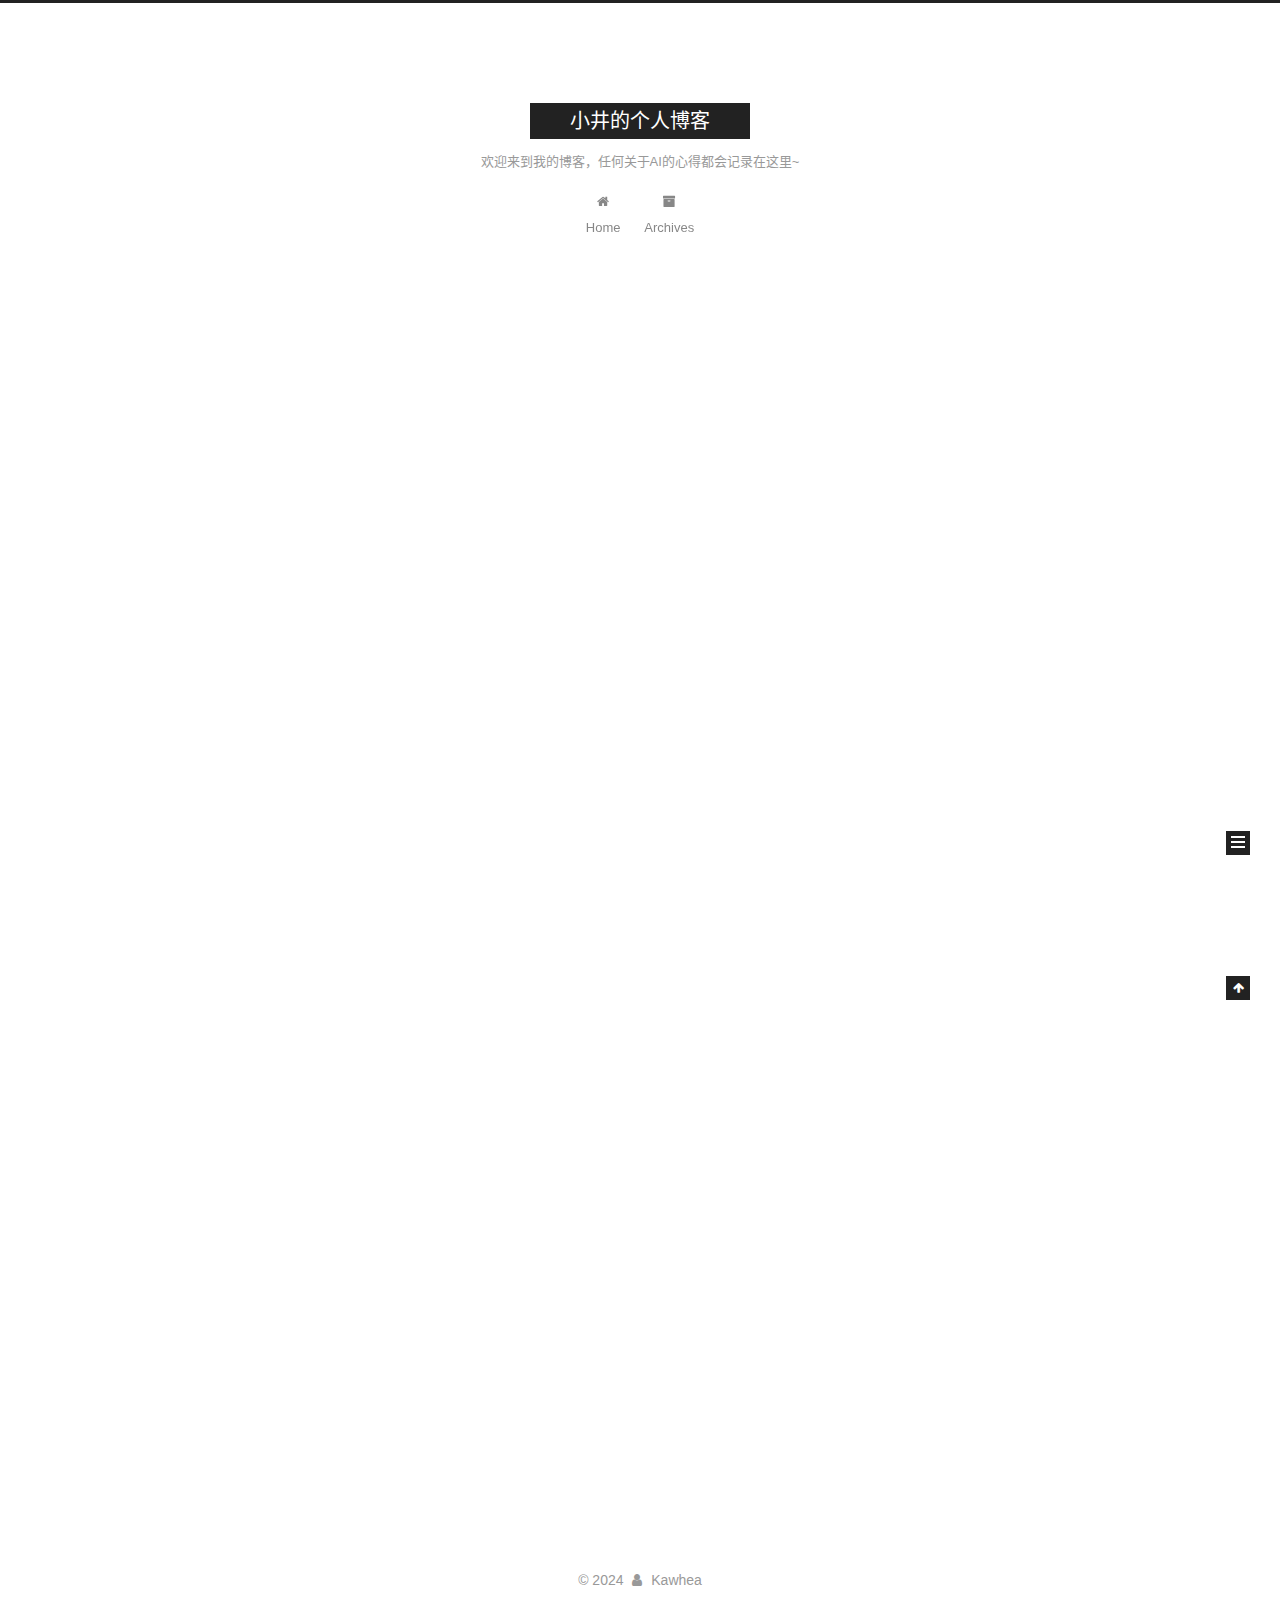
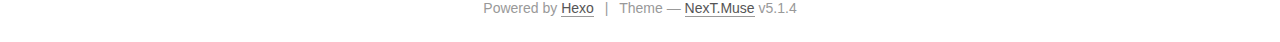
==== index.html @ 53eb1758 "Site updated: 2024-02-01 23:14:20" ====
<!DOCTYPE html>



  


<html class="theme-next muse use-motion" lang="zh-CN">
<head>
  <meta charset="UTF-8"/>
<meta http-equiv="X-UA-Compatible" content="IE=edge" />
<meta name="viewport" content="width=device-width, initial-scale=1, maximum-scale=1"/>
<meta name="theme-color" content="#222">









<meta http-equiv="Cache-Control" content="no-transform" />
<meta http-equiv="Cache-Control" content="no-siteapp" />
















  
  
  <link href="/lib/fancybox/source/jquery.fancybox.css?v=2.1.5" rel="stylesheet" type="text/css" />







<link href="/lib/font-awesome/css/font-awesome.min.css?v=4.6.2" rel="stylesheet" type="text/css" />

<link href="/css/main.css?v=5.1.4" rel="stylesheet" type="text/css" />


  <link rel="apple-touch-icon" sizes="180x180" href="/images/apple-touch-icon-next.png?v=5.1.4">


  <link rel="icon" type="image/png" sizes="32x32" href="/images/favicon-32x32-next.png?v=5.1.4">


  <link rel="icon" type="image/png" sizes="16x16" href="/images/favicon-16x16-next.png?v=5.1.4">


  <link rel="mask-icon" href="/images/logo.svg?v=5.1.4" color="#222">





  <meta name="keywords" content="Hexo, NexT" />










<meta property="og:type" content="website">
<meta property="og:title" content="小井的个人博客">
<meta property="og:url" content="http://example.com/index.html">
<meta property="og:site_name" content="小井的个人博客">
<meta property="og:locale" content="zh_CN">
<meta property="article:author" content="Kawhea">
<meta name="twitter:card" content="summary">



<script type="text/javascript" id="hexo.configurations">
  var NexT = window.NexT || {};
  var CONFIG = {
    root: '',
    scheme: 'Muse',
    version: '5.1.4',
    sidebar: {"position":"left","display":"post","offset":12,"b2t":false,"scrollpercent":false,"onmobile":false},
    fancybox: true,
    tabs: true,
    motion: {"enable":true,"async":false,"transition":{"post_block":"fadeIn","post_header":"slideDownIn","post_body":"slideDownIn","coll_header":"slideLeftIn","sidebar":"slideUpIn"}},
    duoshuo: {
      userId: '0',
      author: 'Author'
    },
    algolia: {
      applicationID: '',
      apiKey: '',
      indexName: '',
      hits: {"per_page":10},
      labels: {"input_placeholder":"Search for Posts","hits_empty":"We didn't find any results for the search: ${query}","hits_stats":"${hits} results found in ${time} ms"}
    }
  };
</script>



  <link rel="canonical" href="http://example.com/"/>





  <title>小井的个人博客</title>
  








<meta name="generator" content="Hexo 6.3.0"></head>

<body itemscope itemtype="http://schema.org/WebPage" lang="zh-CN">

  
  
    
  

  <div class="container sidebar-position-left 
  page-home">
    <div class="headband"></div>

    <header id="header" class="header" itemscope itemtype="http://schema.org/WPHeader">
      <div class="header-inner"><div class="site-brand-wrapper">
  <div class="site-meta ">
    

    <div class="custom-logo-site-title">
      <a href="/"  class="brand" rel="start">
        <span class="logo-line-before"><i></i></span>
        <span class="site-title">小井的个人博客</span>
        <span class="logo-line-after"><i></i></span>
      </a>
    </div>
      
        <p class="site-subtitle">欢迎来到我的博客，任何关于AI的心得都会记录在这里~</p>
      
  </div>

  <div class="site-nav-toggle">
    <button>
      <span class="btn-bar"></span>
      <span class="btn-bar"></span>
      <span class="btn-bar"></span>
    </button>
  </div>
</div>

<nav class="site-nav">
  

  
    <ul id="menu" class="menu">
      
        
        <li class="menu-item menu-item-home">
          <a href="/%20" rel="section">
            
              <i class="menu-item-icon fa fa-fw fa-home"></i> <br />
            
            Home
          </a>
        </li>
      
        
        <li class="menu-item menu-item-archives">
          <a href="/archives/%20" rel="section">
            
              <i class="menu-item-icon fa fa-fw fa-archive"></i> <br />
            
            Archives
          </a>
        </li>
      

      
    </ul>
  

  
</nav>



 </div>
    </header>

    <main id="main" class="main">
      <div class="main-inner">
        <div class="content-wrap">
          <div id="content" class="content">
            
  <section id="posts" class="posts-expand">
    
      

  

  
  
  

  <article class="post post-type-normal" itemscope itemtype="http://schema.org/Article">
  
  
  
  <div class="post-block">
    <link itemprop="mainEntityOfPage" href="http://example.com/2024/02/01/test/">

    <span hidden itemprop="author" itemscope itemtype="http://schema.org/Person">
      <meta itemprop="name" content="">
      <meta itemprop="description" content="">
      <meta itemprop="image" content="/images/avatar.gif">
    </span>

    <span hidden itemprop="publisher" itemscope itemtype="http://schema.org/Organization">
      <meta itemprop="name" content="小井的个人博客">
    </span>

    
      <header class="post-header">

        
        
          <h1 class="post-title" itemprop="name headline">
                
                <a class="post-title-link" href="/2024/02/01/test/" itemprop="url">test</a></h1>
        

        <div class="post-meta">
          <span class="post-time">
            
              <span class="post-meta-item-icon">
                <i class="fa fa-calendar-o"></i>
              </span>
              
                <span class="post-meta-item-text">Posted on</span>
              
              <time title="Post created" itemprop="dateCreated datePublished" datetime="2024-02-01T23:05:02+08:00">
                2024-02-01
              </time>
            

            

            
          </span>

          

          
            
          

          
          

          

          

          

        </div>
      </header>
    

    
    
    
    <div class="post-body" itemprop="articleBody">

      
      

      
        
          
            
          
        
      
    </div>
    
    
    

    

    

    

    <footer class="post-footer">
      

      

      

      
      
        <div class="post-eof"></div>
      
    </footer>
  </div>
  
  
  
  </article>


    
      

  

  
  
  

  <article class="post post-type-normal" itemscope itemtype="http://schema.org/Article">
  
  
  
  <div class="post-block">
    <link itemprop="mainEntityOfPage" href="http://example.com/2024/02/01/hello-world/">

    <span hidden itemprop="author" itemscope itemtype="http://schema.org/Person">
      <meta itemprop="name" content="">
      <meta itemprop="description" content="">
      <meta itemprop="image" content="/images/avatar.gif">
    </span>

    <span hidden itemprop="publisher" itemscope itemtype="http://schema.org/Organization">
      <meta itemprop="name" content="小井的个人博客">
    </span>

    
      <header class="post-header">

        
        
          <h1 class="post-title" itemprop="name headline">
                
                <a class="post-title-link" href="/2024/02/01/hello-world/" itemprop="url">Hello World</a></h1>
        

        <div class="post-meta">
          <span class="post-time">
            
              <span class="post-meta-item-icon">
                <i class="fa fa-calendar-o"></i>
              </span>
              
                <span class="post-meta-item-text">Posted on</span>
              
              <time title="Post created" itemprop="dateCreated datePublished" datetime="2024-02-01T22:54:35+08:00">
                2024-02-01
              </time>
            

            

            
          </span>

          

          
            
          

          
          

          

          

          

        </div>
      </header>
    

    
    
    
    <div class="post-body" itemprop="articleBody">

      
      

      
        
          
            <p>Welcome to <a target="_blank" rel="noopener" href="https://hexo.io/">Hexo</a>! This is your very first post. Check <a target="_blank" rel="noopener" href="https://hexo.io/docs/">documentation</a> for more info. If you get any problems when using Hexo, you can find the answer in <a target="_blank" rel="noopener" href="https://hexo.io/docs/troubleshooting.html">troubleshooting</a> or you can ask me on <a target="_blank" rel="noopener" href="https://github.com/hexojs/hexo/issues">GitHub</a>.</p>
<h2 id="Quick-Start"><a href="#Quick-Start" class="headerlink" title="Quick Start"></a>Quick Start</h2><h3 id="Create-a-new-post"><a href="#Create-a-new-post" class="headerlink" title="Create a new post"></a>Create a new post</h3><figure class="highlight bash"><table><tr><td class="gutter"><pre><span class="line">1</span><br></pre></td><td class="code"><pre><span class="line">$ hexo new <span class="string">&quot;My New Post&quot;</span></span><br></pre></td></tr></table></figure>

<p>More info: <a target="_blank" rel="noopener" href="https://hexo.io/docs/writing.html">Writing</a></p>
<h3 id="Run-server"><a href="#Run-server" class="headerlink" title="Run server"></a>Run server</h3><figure class="highlight bash"><table><tr><td class="gutter"><pre><span class="line">1</span><br></pre></td><td class="code"><pre><span class="line">$ hexo server</span><br></pre></td></tr></table></figure>

<p>More info: <a target="_blank" rel="noopener" href="https://hexo.io/docs/server.html">Server</a></p>
<h3 id="Generate-static-files"><a href="#Generate-static-files" class="headerlink" title="Generate static files"></a>Generate static files</h3><figure class="highlight bash"><table><tr><td class="gutter"><pre><span class="line">1</span><br></pre></td><td class="code"><pre><span class="line">$ hexo generate</span><br></pre></td></tr></table></figure>

<p>More info: <a target="_blank" rel="noopener" href="https://hexo.io/docs/generating.html">Generating</a></p>
<h3 id="Deploy-to-remote-sites"><a href="#Deploy-to-remote-sites" class="headerlink" title="Deploy to remote sites"></a>Deploy to remote sites</h3><figure class="highlight bash"><table><tr><td class="gutter"><pre><span class="line">1</span><br></pre></td><td class="code"><pre><span class="line">$ hexo deploy</span><br></pre></td></tr></table></figure>

<p>More info: <a target="_blank" rel="noopener" href="https://hexo.io/docs/one-command-deployment.html">Deployment</a></p>

          
        
      
    </div>
    
    
    

    

    

    

    <footer class="post-footer">
      

      

      

      
      
        <div class="post-eof"></div>
      
    </footer>
  </div>
  
  
  
  </article>


    
  </section>

  


          </div>
          


          

        </div>
        
          
  
  <div class="sidebar-toggle">
    <div class="sidebar-toggle-line-wrap">
      <span class="sidebar-toggle-line sidebar-toggle-line-first"></span>
      <span class="sidebar-toggle-line sidebar-toggle-line-middle"></span>
      <span class="sidebar-toggle-line sidebar-toggle-line-last"></span>
    </div>
  </div>

  <aside id="sidebar" class="sidebar">
    
    <div class="sidebar-inner">

      

      

      <section class="site-overview-wrap sidebar-panel sidebar-panel-active">
        <div class="site-overview">
          <div class="site-author motion-element" itemprop="author" itemscope itemtype="http://schema.org/Person">
            
              <p class="site-author-name" itemprop="name"></p>
              <p class="site-description motion-element" itemprop="description"></p>
          </div>

          <nav class="site-state motion-element">

            
              <div class="site-state-item site-state-posts">
              
                <a href="/archives/%20%7C%7C%20archive">
              
                  <span class="site-state-item-count">2</span>
                  <span class="site-state-item-name">posts</span>
                </a>
              </div>
            

            

            

          </nav>

          

          

          
          

          
          

          

        </div>
      </section>

      

      

    </div>
  </aside>


        
      </div>
    </main>

    <footer id="footer" class="footer">
      <div class="footer-inner">
        <div class="copyright">&copy; <span itemprop="copyrightYear">2024</span>
  <span class="with-love">
    <i class="fa fa-user"></i>
  </span>
  <span class="author" itemprop="copyrightHolder">Kawhea</span>

  
</div>


  <div class="powered-by">Powered by <a class="theme-link" target="_blank" href="https://hexo.io">Hexo</a></div>



  <span class="post-meta-divider">|</span>



  <div class="theme-info">Theme &mdash; <a class="theme-link" target="_blank" href="https://github.com/iissnan/hexo-theme-next">NexT.Muse</a> v5.1.4</div>




        







        
      </div>
    </footer>

    
      <div class="back-to-top">
        <i class="fa fa-arrow-up"></i>
        
      </div>
    

    

  </div>

  

<script type="text/javascript">
  if (Object.prototype.toString.call(window.Promise) !== '[object Function]') {
    window.Promise = null;
  }
</script>









  












  
  
    <script type="text/javascript" src="/lib/jquery/index.js?v=2.1.3"></script>
  

  
  
    <script type="text/javascript" src="/lib/fastclick/lib/fastclick.min.js?v=1.0.6"></script>
  

  
  
    <script type="text/javascript" src="/lib/jquery_lazyload/jquery.lazyload.js?v=1.9.7"></script>
  

  
  
    <script type="text/javascript" src="/lib/velocity/velocity.min.js?v=1.2.1"></script>
  

  
  
    <script type="text/javascript" src="/lib/velocity/velocity.ui.min.js?v=1.2.1"></script>
  

  
  
    <script type="text/javascript" src="/lib/fancybox/source/jquery.fancybox.pack.js?v=2.1.5"></script>
  


  


  <script type="text/javascript" src="/js/src/utils.js?v=5.1.4"></script>

  <script type="text/javascript" src="/js/src/motion.js?v=5.1.4"></script>



  
  

  

  


  <script type="text/javascript" src="/js/src/bootstrap.js?v=5.1.4"></script>



  


  




	





  





  












  





  

  

  

  
  

  

  

  

</body>
</html>
---- css/main.css ----
/* normalize.css v3.0.2 | MIT License | git.io/normalize */
html {
  font-family: sans-serif; /* 1 */
  -ms-text-size-adjust: 100%; /* 2 */
  -webkit-text-size-adjust: 100%; /* 2 */
}
body {
  margin: 0;
}
article,
aside,
details,
figcaption,
figure,
footer,
header,
hgroup,
main,
menu,
nav,
section,
summary {
  display: block;
}
audio,
canvas,
progress,
video {
  display: inline-block; /* 1 */
  vertical-align: baseline; /* 2 */
}
audio:not([controls]) {
  display: none;
  height: 0;
}
[hidden],
template {
  display: none;
}
a {
  background-color: transparent;
}
a:active,
a:hover {
  outline: 0;
}
abbr[title] {
  border-bottom: 1px dotted;
}
b,
strong {
  font-weight: bold;
}
dfn {
  font-style: italic;
}
h1 {
  font-size: 2em;
  margin: 0.67em 0;
}
mark {
  background: #ff0;
  color: #000;
}
small {
  font-size: 80%;
}
sub,
sup {
  font-size: 75%;
  line-height: 0;
  position: relative;
  vertical-align: baseline;
}
sup {
  top: -0.5em;
}
sub {
  bottom: -0.25em;
}
img {
  border: 0;
}
svg:not(:root) {
  overflow: hidden;
}
figure {
  margin: 1em 40px;
}
hr {
  -moz-box-sizing: content-box;
  box-sizing: content-box;
  height: 0;
}
pre {
  overflow: auto;
}
code,
kbd,
pre,
samp {
  font-family: monospace, monospace;
  font-size: 1em;
}
button,
input,
optgroup,
select,
textarea {
  color: inherit; /* 1 */
  font: inherit; /* 2 */
  margin: 0; /* 3 */
}
button {
  overflow: visible;
}
button,
select {
  text-transform: none;
}
button,
html input[type="button"],
input[type="reset"],
input[type="submit"] {
  -webkit-appearance: button; /* 2 */
  cursor: pointer; /* 3 */
}
button[disabled],
html input[disabled] {
  cursor: default;
}
button::-moz-focus-inner,
input::-moz-focus-inner {
  border: 0;
  padding: 0;
}
input {
  line-height: normal;
}
input[type="checkbox"],
input[type="radio"] {
  box-sizing: border-box; /* 1 */
  padding: 0; /* 2 */
}
input[type="number"]::-webkit-inner-spin-button,
input[type="number"]::-webkit-outer-spin-button {
  height: auto;
}
input[type="search"] {
  -webkit-appearance: textfield; /* 1 */
  -moz-box-sizing: content-box;
  -webkit-box-sizing: content-box; /* 2 */
  box-sizing: content-box;
}
input[type="search"]::-webkit-search-cancel-button,
input[type="search"]::-webkit-search-decoration {
  -webkit-appearance: none;
}
fieldset {
  border: 1px solid #c0c0c0;
  margin: 0 2px;
  padding: 0.35em 0.625em 0.75em;
}
legend {
  border: 0; /* 1 */
  padding: 0; /* 2 */
}
textarea {
  overflow: auto;
}
optgroup {
  font-weight: bold;
}
table {
  border-collapse: collapse;
  border-spacing: 0;
}
td,
th {
  padding: 0;
}
::selection {
  background: #262a30;
  color: #fff;
}
body {
  position: relative;
  font-family: 'Lato', "PingFang SC", "Microsoft YaHei", sans-serif;
  font-size: 14px;
  line-height: 2;
  color: #555;
  background: #fff;
}
@media (max-width: 767px) {
  body {
    padding-right: 0 !important;
  }
}
@media (min-width: 768px) and (max-width: 991px) {
  body {
    padding-right: 0 !important;
  }
}
@media (min-width: 1600px) {
  body {
    font-size: 16px;
  }
}
h1,
h2,
h3,
h4,
h5,
h6 {
  margin: 0;
  padding: 0;
  font-weight: bold;
  line-height: 1.5;
  font-family: 'Lato', "PingFang SC", "Microsoft YaHei", sans-serif;
}
h2,
h3,
h4,
h5,
h6 {
  margin: 20px 0 15px;
}
h1 {
  font-size: 22px;
}
@media (max-width: 767px) {
  h1 {
    font-size: 18px;
  }
}
h2 {
  font-size: 20px;
}
@media (max-width: 767px) {
  h2 {
    font-size: 16px;
  }
}
h3 {
  font-size: 18px;
}
@media (max-width: 767px) {
  h3 {
    font-size: 14px;
  }
}
h4 {
  font-size: 16px;
}
@media (max-width: 767px) {
  h4 {
    font-size: 12px;
  }
}
h5 {
  font-size: 14px;
}
@media (max-width: 767px) {
  h5 {
    font-size: 10px;
  }
}
h6 {
  font-size: 12px;
}
@media (max-width: 767px) {
  h6 {
    font-size: 8px;
  }
}
p {
  margin: 0 0 20px 0;
}
a {
  color: #555;
  text-decoration: none;
  outline: none;
  border-bottom: 1px solid #999;
  word-wrap: break-word;
}
a:hover {
  color: #222;
  border-bottom-color: #222;
}
blockquote {
  margin: 0;
  padding: 0;
}
img {
  display: block;
  margin: auto;
  max-width: 100%;
  height: auto;
}
hr {
  margin: 40px 0;
  height: 3px;
  border: none;
  background-color: #ddd;
  background-image: repeating-linear-gradient(-45deg, #fff, #fff 4px, transparent 4px, transparent 8px);
}
blockquote {
  padding: 0 15px;
  color: #666;
  border-left: 4px solid #ddd;
}
blockquote cite::before {
  content: "-";
  padding: 0 5px;
}
dt {
  font-weight: 700;
}
dd {
  margin: 0;
  padding: 0;
}
kbd {
  border: 1px solid #ccc;
  border-radius: 0.2em;
  box-shadow: 0.1em 0.1em 0.2em rgba(0,0,0,0.1);
  background-color: #f9f9f9;
  font-family: inherit;
  background-image: -webkit-linear-gradient(top, #eee, #fff, #eee);
  padding: 0.1em 0.3em;
  white-space: nowrap;
}
.text-left {
  text-align: left;
}
.text-center {
  text-align: center;
}
.text-right {
  text-align: right;
}
.text-justify {
  text-align: justify;
}
.text-nowrap {
  white-space: nowrap;
}
.text-lowercase {
  text-transform: lowercase;
}
.text-uppercase {
  text-transform: uppercase;
}
.text-capitalize {
  text-transform: capitalize;
}
.center-block {
  display: block;
  margin-left: auto;
  margin-right: auto;
}
.clearfix:before,
.clearfix:after {
  content: " ";
  display: table;
}
.clearfix:after {
  clear: both;
}
.pullquote {
  width: 45%;
}
.pullquote.left {
  float: left;
  margin-left: 5px;
  margin-right: 10px;
}
.pullquote.right {
  float: right;
  margin-left: 10px;
  margin-right: 5px;
}
.affix.affix.affix {
  position: fixed;
}
.translation {
  margin-top: -20px;
  font-size: 14px;
  color: #999;
}
.scrollbar-measure {
  width: 100px;
  height: 100px;
  overflow: scroll;
  position: absolute;
  top: -9999px;
}
.use-motion .motion-element {
  opacity: 0;
}
table {
  margin: 20px 0;
  width: 100%;
  border-collapse: collapse;
  border-spacing: 0;
  border: 1px solid #ddd;
  font-size: 14px;
  table-layout: fixed;
  word-wrap: break-all;
}
table>tbody>tr:nth-of-type(odd) {
  background-color: #f9f9f9;
}
table>tbody>tr:hover {
  background-color: #f5f5f5;
}
caption,
th,
td {
  padding: 8px;
  text-align: left;
  vertical-align: middle;
  font-weight: normal;
}
th,
td {
  border-bottom: 3px solid #ddd;
  border-right: 1px solid #eee;
}
th {
  padding-bottom: 10px;
  font-weight: 700;
}
td {
  border-bottom-width: 1px;
}
html,
body {
  height: 100%;
}
.container {
  position: relative;
  min-height: 100%;
}
.header-inner {
  margin: 0 auto;
  padding: 100px 0 70px;
  width: 700px;
}
@media (min-width: 1600px) {
  .container .header-inner {
    width: 900px;
  }
}
.main {
  padding-bottom: 150px;
}
.main-inner {
  margin: 0 auto;
  width: 700px;
}
@media (min-width: 1600px) {
  .container .main-inner {
    width: 900px;
  }
}
.footer {
  position: absolute;
  left: 0;
  bottom: 0;
  width: 100%;
  min-height: 50px;
}
.footer-inner {
  box-sizing: border-box;
  margin: 20px auto;
  width: 700px;
}
@media (min-width: 1600px) {
  .container .footer-inner {
    width: 900px;
  }
}
pre,
.highlight {
  overflow: auto;
  margin: 20px 0;
  padding: 0;
  font-size: 13px;
  color: #4d4d4c;
  background: #f7f7f7;
  line-height: 1.6;
}
pre,
code {
  font-family: consolas, Menlo, "PingFang SC", "Microsoft YaHei", monospace;
}
code {
  padding: 2px 4px;
  word-wrap: break-word;
  color: #555;
  background: #eee;
  border-radius: 3px;
  font-size: 13px;
}
pre {
  padding: 10px;
}
pre code {
  padding: 0;
  color: #4d4d4c;
  background: none;
  text-shadow: none;
}
.highlight {
  border-radius: 1px;
}
.highlight pre {
  border: none;
  margin: 0;
  padding: 10px 0;
}
.highlight table {
  margin: 0;
  width: auto;
  border: none;
}
.highlight td {
  border: none;
  padding: 0;
}
.highlight figcaption {
  font-size: 1em;
  color: #4d4d4c;
  line-height: 1em;
  margin-bottom: 1em;
}
.highlight figcaption:before,
.highlight figcaption:after {
  content: " ";
  display: table;
}
.highlight figcaption:after {
  clear: both;
}
.highlight figcaption a {
  float: right;
  color: #4d4d4c;
}
.highlight figcaption a:hover {
  border-bottom-color: #4d4d4c;
}
.highlight .gutter pre {
  padding-left: 10px;
  padding-right: 10px;
  color: #869194;
  text-align: right;
  background-color: #eff2f3;
}
.highlight .code pre {
  width: 100%;
  padding-left: 10px;
  padding-right: 10px;
  background-color: #f7f7f7;
}
.highlight .line {
  height: 20px;
}
.gutter {
  -webkit-user-select: none;
  -moz-user-select: none;
  -ms-user-select: none;
  user-select: none;
}
.gist table {
  width: auto;
}
.gist table td {
  border: none;
}
pre .deletion {
  background: #fdd;
}
pre .addition {
  background: #dfd;
}
pre .meta {
  color: #8959a8;
}
pre .comment {
  color: #8e908c;
}
pre .variable,
pre .attribute,
pre .tag,
pre .regexp,
pre .ruby .constant,
pre .xml .tag .title,
pre .xml .pi,
pre .xml .doctype,
pre .html .doctype,
pre .css .id,
pre .css .class,
pre .css .pseudo {
  color: #c82829;
}
pre .number,
pre .preprocessor,
pre .built_in,
pre .literal,
pre .params,
pre .constant,
pre .command {
  color: #f5871f;
}
pre .ruby .class .title,
pre .css .rules .attribute,
pre .string,
pre .value,
pre .inheritance,
pre .header,
pre .ruby .symbol,
pre .xml .cdata,
pre .special,
pre .number,
pre .formula {
  color: #718c00;
}
pre .title,
pre .css .hexcolor {
  color: #3e999f;
}
pre .function,
pre .python .decorator,
pre .python .title,
pre .ruby .function .title,
pre .ruby .title .keyword,
pre .perl .sub,
pre .javascript .title,
pre .coffeescript .title {
  color: #4271ae;
}
pre .keyword,
pre .javascript .function {
  color: #8959a8;
}
.full-image.full-image.full-image.full-image {
  border: none;
  max-width: 100%;
  width: auto;
  margin: 20px auto 25px;
}
@media (min-width: 992px) {
  .full-image.full-image.full-image.full-image {
    max-width: none;
    width: 110%;
    margin: 25px -5%;
  }
}
.blockquote-center,
.page-home .post-type-quote blockquote,
.page-post-detail .post-type-quote blockquote {
  position: relative;
  margin: 40px 0;
  padding: 0;
  border-left: none;
  text-align: center;
}
.blockquote-center::before,
.page-home .post-type-quote blockquote::before,
.page-post-detail .post-type-quote blockquote::before,
.blockquote-center::after,
.page-home .post-type-quote blockquote::after,
.page-post-detail .post-type-quote blockquote::after {
  position: absolute;
  content: ' ';
  display: block;
  width: 100%;
  height: 24px;
  opacity: 0.2;
  background-repeat: no-repeat;
  background-position: 0 -6px;
  background-size: 22px 22px;
}
.blockquote-center::before,
.page-home .post-type-quote blockquote::before,
.page-post-detail .post-type-quote blockquote::before {
  top: -20px;
  background-image: url("../images/quote-l.svg");
  border-top: 1px solid #ccc;
}
.blockquote-center::after,
.page-home .post-type-quote blockquote::after,
.page-post-detail .post-type-quote blockquote::after {
  bottom: -20px;
  background-image: url("../images/quote-r.svg");
  border-bottom: 1px solid #ccc;
  background-position: 100% 8px;
}
.blockquote-center p,
.page-home .post-type-quote blockquote p,
.page-post-detail .post-type-quote blockquote p,
.blockquote-center div,
.page-home .post-type-quote blockquote div,
.page-post-detail .post-type-quote blockquote div {
  text-align: center;
}
.post .post-body .group-picture img {
  box-sizing: border-box;
  padding: 0 3px;
  border: none;
}
.post .group-picture-row {
  overflow: hidden;
  margin-top: 6px;
}
.post .group-picture-row:first-child {
  margin-top: 0;
}
.post .group-picture-column {
  float: left;
}
.page-post-detail .post-body .group-picture-column {
  float: none;
  margin-top: 10px;
  width: auto !important;
}
.page-post-detail .post-body .group-picture-column img {
  margin: 0 auto;
}
.page-archive .group-picture-container {
  overflow: hidden;
}
.page-archive .group-picture-row {
  float: left;
}
.page-archive .group-picture-row:first-child {
  margin-top: 6px;
}
.page-archive .group-picture-column {
  max-width: 150px;
  max-height: 150px;
}
.post-body .note {
  position: relative;
  padding: 15px;
  margin-bottom: 20px;
  border: 1px solid #eee;
  border-left-width: 5px;
  border-radius: 3px;
}
.post-body .note h2,
.post-body .note h3,
.post-body .note h4,
.post-body .note h5,
.post-body .note h6 {
  margin-top: 0;
  margin-bottom: 0;
  border-bottom: initial;
  padding-top: 0 !important;
}
.post-body .note p:first-child,
.post-body .note ul:first-child,
.post-body .note ol:first-child,
.post-body .note table:first-child,
.post-body .note pre:first-child,
.post-body .note blockquote:first-child {
  margin-top: 0;
}
.post-body .note p:last-child,
.post-body .note ul:last-child,
.post-body .note ol:last-child,
.post-body .note table:last-child,
.post-body .note pre:last-child,
.post-body .note blockquote:last-child {
  margin-bottom: 0;
}
.post-body .note.default {
  border-left-color: #777;
}
.post-body .note.default h2,
.post-body .note.default h3,
.post-body .note.default h4,
.post-body .note.default h5,
.post-body .note.default h6 {
  color: #777;
}
.post-body .note.primary {
  border-left-color: #6f42c1;
}
.post-body .note.primary h2,
.post-body .note.primary h3,
.post-body .note.primary h4,
.post-body .note.primary h5,
.post-body .note.primary h6 {
  color: #6f42c1;
}
.post-body .note.info {
  border-left-color: #428bca;
}
.post-body .note.info h2,
.post-body .note.info h3,
.post-body .note.info h4,
.post-body .note.info h5,
.post-body .note.info h6 {
  color: #428bca;
}
.post-body .note.success {
  border-left-color: #5cb85c;
}
.post-body .note.success h2,
.post-body .note.success h3,
.post-body .note.success h4,
.post-body .note.success h5,
.post-body .note.success h6 {
  color: #5cb85c;
}
.post-body .note.warning {
  border-left-color: #f0ad4e;
}
.post-body .note.warning h2,
.post-body .note.warning h3,
.post-body .note.warning h4,
.post-body .note.warning h5,
.post-body .note.warning h6 {
  color: #f0ad4e;
}
.post-body .note.danger {
  border-left-color: #d9534f;
}
.post-body .note.danger h2,
.post-body .note.danger h3,
.post-body .note.danger h4,
.post-body .note.danger h5,
.post-body .note.danger h6 {
  color: #d9534f;
}
.post-body .label {
  display: inline;
  padding: 0 2px;
  white-space: nowrap;
}
.post-body .label.default {
  background-color: #f0f0f0;
}
.post-body .label.primary {
  background-color: #efe6f7;
}
.post-body .label.info {
  background-color: #e5f2f8;
}
.post-body .label.success {
  background-color: #e7f4e9;
}
.post-body .label.warning {
  background-color: #fcf6e1;
}
.post-body .label.danger {
  background-color: #fae8eb;
}
.post-body .tabs {
  position: relative;
  display: block;
  margin-bottom: 20px;
  padding-top: 10px;
}
.post-body .tabs ul.nav-tabs {
  margin: 0;
  padding: 0;
  display: flex;
  margin-bottom: -1px;
}
@media (max-width: 413px) {
  .post-body .tabs ul.nav-tabs {
    display: block;
    margin-bottom: 5px;
  }
}
.post-body .tabs ul.nav-tabs li.tab {
  list-style-type: none !important;
  margin: 0 0.25em 0 0;
  border-top: 3px solid transparent;
  border-left: 1px solid transparent;
  border-right: 1px solid transparent;
}
@media (max-width: 413px) {
  .post-body .tabs ul.nav-tabs li.tab {
    margin: initial;
    border-top: 1px solid transparent;
    border-left: 3px solid transparent;
    border-right: 1px solid transparent;
    border-bottom: 1px solid transparent;
  }
}
.post-body .tabs ul.nav-tabs li.tab a {
  outline: 0;
  border-bottom: initial;
  display: block;
  line-height: 1.8em;
  padding: 0.25em 0.75em;
  transition-duration: 0.2s;
  transition-timing-function: ease-out;
  transition-delay: 0s;
}
.post-body .tabs ul.nav-tabs li.tab a i {
  width: 1.285714285714286em;
}
.post-body .tabs ul.nav-tabs li.tab.active {
  border-top: 3px solid #fc6423;
  border-left: 1px solid #ddd;
  border-right: 1px solid #ddd;
  background-color: #fff;
}
@media (max-width: 413px) {
  .post-body .tabs ul.nav-tabs li.tab.active {
    border-top: 1px solid #ddd;
    border-left: 3px solid #fc6423;
    border-right: 1px solid #ddd;
    border-bottom: 1px solid #ddd;
  }
}
.post-body .tabs ul.nav-tabs li.tab.active a {
  cursor: default;
  color: #555;
}
.post-body .tabs .tab-content {
  background-color: #fff;
}
.post-body .tabs .tab-content .tab-pane {
  border: 1px solid #ddd;
  padding: 20px 20px 0 20px;
}
.post-body .tabs .tab-content .tab-pane:not(.active) {
  display: none !important;
}
.post-body .tabs .tab-content .tab-pane.active {
  display: block !important;
}
.btn {
  display: inline-block;
  padding: 0 20px;
  font-size: 14px;
  color: #fff;
  background: #222;
  border: 2px solid #222;
  text-decoration: none;
  border-radius: 0;
  transition-property: background-color;
  transition-duration: 0.2s;
  transition-timing-function: ease-in-out;
  transition-delay: 0s;
  line-height: 2;
}
.btn:hover {
  border-color: #222;
  color: #222;
  background: #fff;
}
.btn +.btn {
  margin: 0 0 8px 8px;
}
.btn .fa-fw {
  width: 1.285714285714286em;
  text-align: left;
}
.btn-bar {
  display: block;
  width: 22px;
  height: 2px;
  background: #555;
  border-radius: 1px;
}
.btn-bar+.btn-bar {
  margin-top: 4px;
}
.pagination {
  margin: 120px 0 40px;
  text-align: center;
  border-top: 1px solid #eee;
}
.page-number-basic,
.pagination .prev,
.pagination .next,
.pagination .page-number,
.pagination .space {
  display: inline-block;
  position: relative;
  top: -1px;
  margin: 0 10px;
  padding: 0 11px;
}
@media (max-width: 767px) {
  .page-number-basic,
  .pagination .prev,
  .pagination .next,
  .pagination .page-number,
  .pagination .space {
    margin: 0 5px;
  }
}
.pagination .prev,
.pagination .next,
.pagination .page-number {
  border-bottom: 0;
  border-top: 1px solid #eee;
  transition-property: border-color;
  transition-duration: 0.2s;
  transition-timing-function: ease-in-out;
  transition-delay: 0s;
}
.pagination .prev:hover,
.pagination .next:hover,
.pagination .page-number:hover {
  border-top-color: #222;
}
.pagination .space {
  padding: 0;
  margin: 0;
}
.pagination .prev {
  margin-left: 0;
}
.pagination .next {
  margin-right: 0;
}
.pagination .page-number.current {
  color: #fff;
  background: #ccc;
  border-top-color: #ccc;
}
@media (max-width: 767px) {
  .pagination {
    border-top: none;
  }
  .pagination .prev,
  .pagination .next,
  .pagination .page-number {
    margin-bottom: 10px;
    border-top: 0;
    border-bottom: 1px solid #eee;
    padding: 0 10px;
  }
  .pagination .prev:hover,
  .pagination .next:hover,
  .pagination .page-number:hover {
    border-bottom-color: #222;
  }
}
.comments {
  margin: 60px 20px 0;
}
.tag-cloud {
  text-align: center;
}
.tag-cloud a {
  display: inline-block;
  margin: 10px;
}
.back-to-top {
  box-sizing: border-box;
  position: fixed;
  bottom: -100px;
  right: 30px;
  z-index: 1050;
  padding: 0 6px;
  width: 24px;
  background: #222;
  font-size: 12px;
  opacity: 1;
  color: #fff;
  cursor: pointer;
  text-align: center;
  -webkit-transform: translateZ(0);
  transition-property: bottom;
  transition-duration: 0.2s;
  transition-timing-function: ease-in-out;
  transition-delay: 0s;
}
@media (min-width: 768px) and (max-width: 991px) {
  .back-to-top {
    display: none !important;
  }
}
@media (max-width: 767px) {
  .back-to-top {
    display: none !important;
  }
}
.back-to-top.back-to-top-on {
  bottom: 19px;
}
.header {
  background: transparent;
}
.header-inner {
  position: relative;
}
.headband {
  height: 3px;
  background: #222;
}
.site-meta {
  margin: 0;
  text-align: center;
}
@media (max-width: 767px) {
  .site-meta {
    text-align: center;
  }
}
.brand {
  position: relative;
  display: inline-block;
  padding: 0 40px;
  color: #fff;
  background: #222;
  border-bottom: none;
}
.brand:hover {
  color: #fff;
}
.logo {
  display: inline-block;
  margin-right: 5px;
  line-height: 36px;
  vertical-align: top;
}
.site-title {
  display: inline-block;
  vertical-align: top;
  line-height: 36px;
  font-size: 20px;
  font-weight: normal;
  font-family: 'Lato', "PingFang SC", "Microsoft YaHei", sans-serif;
}
.site-subtitle {
  margin-top: 10px;
  font-size: 13px;
  color: #999;
}
.use-motion .brand {
  opacity: 0;
}
.use-motion .logo,
.use-motion .site-title,
.use-motion .site-subtitle {
  opacity: 0;
  position: relative;
  top: -10px;
}
.site-nav-toggle {
  display: none;
  position: absolute;
  top: 10px;
  left: 10px;
}
@media (max-width: 767px) {
  .site-nav-toggle {
    display: block;
  }
}
.site-nav-toggle button {
  margin-top: 2px;
  padding: 9px 10px;
  background: transparent;
  border: none;
}
@media (max-width: 767px) {
  .site-nav {
    display: none;
    margin: 0 -10px;
    padding: 0 10px;
    clear: both;
    border-top: 1px solid #ddd;
  }
}
@media (min-width: 768px) and (max-width: 991px) {
  .site-nav {
    display: block !important;
  }
}
@media (min-width: 992px) {
  .site-nav {
    display: block !important;
  }
}
.menu {
  margin-top: 20px;
  padding-left: 0;
  text-align: center;
}
.menu .menu-item {
  display: inline-block;
  margin: 0 10px;
  list-style: none;
}
@media screen and (max-width: 767px) {
  .menu .menu-item {
    margin-top: 10px;
  }
}
.menu .menu-item a {
  display: block;
  font-size: 13px;
  line-height: inherit;
  border-bottom: 1px solid transparent;
  transition-property: border-color;
  transition-duration: 0.2s;
  transition-timing-function: ease-in-out;
  transition-delay: 0s;
}
.menu .menu-item a:hover {
  border-bottom-color: #222;
}
.menu .menu-item .fa {
  margin-right: 5px;
}
.use-motion .menu-item {
  opacity: 0;
}
.post-body {
  font-family: 'Lato', "PingFang SC", "Microsoft YaHei", sans-serif;
}
@media (max-width: 767px) {
  .post-body {
    word-break: break-word;
  }
}
.post-body .fancybox img {
  display: block !important;
  margin: 0 auto;
  cursor: pointer;
  cursor: zoom-in;
  cursor: -webkit-zoom-in;
}
.post-body .image-caption,
.post-body .figure .caption {
  margin: -20px auto 15px;
  text-align: center;
  font-size: 14px;
  color: #999;
  font-weight: bold;
  line-height: 1;
}
.post-sticky-flag {
  display: inline-block;
  font-size: 16px;
  -ms-transform: rotate(30deg);
  -webkit-transform: rotate(30deg);
  -moz-transform: rotate(30deg);
  -ms-transform: rotate(30deg);
  -o-transform: rotate(30deg);
  transform: rotate(30deg);
}
.use-motion .post-block,
.use-motion .pagination,
.use-motion .comments {
  opacity: 0;
}
.use-motion .post-header {
  opacity: 0;
}
.use-motion .post-body {
  opacity: 0;
}
.use-motion .collection-title {
  opacity: 0;
}
.posts-expand {
  padding-top: 40px;
}
@media (max-width: 767px) {
  .posts-expand {
    margin: 0 20px;
  }
  .post-body pre .gutter pre {
    padding-right: 10px;
  }
  .post-body .highlight {
    margin-left: 0px;
    margin-right: 0px;
    padding: 0;
  }
  .post-body .highlight .gutter pre {
    padding-right: 10px;
  }
}
@media (min-width: 992px) {
  .posts-expand .post-body {
    text-align: justify;
  }
}
.posts-expand .post-body h2,
.posts-expand .post-body h3,
.posts-expand .post-body h4,
.posts-expand .post-body h5,
.posts-expand .post-body h6 {
  padding-top: 10px;
}
.posts-expand .post-body h2 .header-anchor,
.posts-expand .post-body h3 .header-anchor,
.posts-expand .post-body h4 .header-anchor,
.posts-expand .post-body h5 .header-anchor,
.posts-expand .post-body h6 .header-anchor {
  float: right;
  margin-left: 10px;
  color: #ccc;
  border-bottom-style: none;
  visibility: hidden;
}
.posts-expand .post-body h2 .header-anchor:hover,
.posts-expand .post-body h3 .header-anchor:hover,
.posts-expand .post-body h4 .header-anchor:hover,
.posts-expand .post-body h5 .header-anchor:hover,
.posts-expand .post-body h6 .header-anchor:hover {
  color: inherit;
}
.posts-expand .post-body h2:hover .header-anchor,
.posts-expand .post-body h3:hover .header-anchor,
.posts-expand .post-body h4:hover .header-anchor,
.posts-expand .post-body h5:hover .header-anchor,
.posts-expand .post-body h6:hover .header-anchor {
  visibility: visible;
}
.posts-expand .post-body ul li {
  list-style: circle;
}
.posts-expand .post-body img {
  box-sizing: border-box;
  margin: auto;
  padding: 3px;
  border: 1px solid #ddd;
}
.posts-expand .post-body .fancybox img {
  margin: 0 auto 25px;
}
@media (max-width: 767px) {
  .posts-collapse {
    margin: 0 20px;
  }
  .posts-collapse .post-title,
  .posts-collapse .post-meta {
    display: block;
    width: auto;
    text-align: left;
  }
}
.posts-collapse {
  position: relative;
  z-index: 1010;
  margin-left: 55px;
}
.posts-collapse::after {
  content: " ";
  position: absolute;
  top: 20px;
  left: 0;
  margin-left: -2px;
  width: 4px;
  height: 100%;
  background: #f5f5f5;
  z-index: -1;
}
@media (max-width: 767px) {
  .posts-collapse {
    margin: 0 20px;
  }
}
.posts-collapse .collection-title {
  position: relative;
  margin: 60px 0;
}
.posts-collapse .collection-title h1,
.posts-collapse .collection-title h2 {
  margin-left: 20px;
}
.posts-collapse .collection-title small {
  color: #bbb;
  margin-left: 5px;
}
.posts-collapse .collection-title::before {
  content: " ";
  position: absolute;
  left: 0;
  top: 50%;
  margin-left: -4px;
  margin-top: -4px;
  width: 8px;
  height: 8px;
  background: #bbb;
  border-radius: 50%;
}
.posts-collapse .post {
  margin: 30px 0;
}
.posts-collapse .post-header {
  position: relative;
  transition-duration: 0.2s;
  transition-timing-function: ease-in-out;
  transition-delay: 0s;
  transition-property: border;
  border-bottom: 1px dashed #ccc;
}
.posts-collapse .post-header::before {
  content: " ";
  position: absolute;
  left: 0;
  top: 12px;
  width: 6px;
  height: 6px;
  margin-left: -4px;
  background: #bbb;
  border-radius: 50%;
  border: 1px solid #fff;
  transition-duration: 0.2s;
  transition-timing-function: ease-in-out;
  transition-delay: 0s;
  transition-property: background;
}
.posts-collapse .post-header:hover {
  border-bottom-color: #666;
}
.posts-collapse .post-header:hover::before {
  background: #222;
}
.posts-collapse .post-meta {
  position: absolute;
  font-size: 12px;
  left: 20px;
  top: 5px;
}
.posts-collapse .post-comments-count {
  display: none;
}
.posts-collapse .post-title {
  margin-left: 60px;
  font-size: 16px;
  font-weight: normal;
  line-height: inherit;
}
.posts-collapse .post-title::after {
  margin-left: 3px;
  opacity: 0.6;
}
.posts-collapse .post-title a {
  color: #666;
  border-bottom: none;
}
.page-home .post-type-quote .post-header,
.page-post-detail .post-type-quote .post-header,
.page-home .post-type-quote .post-tags,
.page-post-detail .post-type-quote .post-tags {
  display: none;
}
.posts-expand .post-title {
  text-align: center;
  word-break: break-word;
  font-weight: 400;
}
.posts-expand .post-title-link {
  display: inline-block;
  position: relative;
  color: #555;
  border-bottom: none;
  line-height: 1.2;
  vertical-align: top;
}
.posts-expand .post-title-link::before {
  content: "";
  position: absolute;
  width: 100%;
  height: 2px;
  bottom: 0;
  left: 0;
  background-color: #000;
  visibility: hidden;
  -webkit-transform: scaleX(0);
  -moz-transform: scaleX(0);
  -ms-transform: scaleX(0);
  -o-transform: scaleX(0);
  transform: scaleX(0);
  transition-duration: 0.2s;
  transition-timing-function: ease-in-out;
  transition-delay: 0s;
}
.posts-expand .post-title-link:hover::before {
  visibility: visible;
  -webkit-transform: scaleX(1);
  -moz-transform: scaleX(1);
  -ms-transform: scaleX(1);
  -o-transform: scaleX(1);
  transform: scaleX(1);
}
.posts-expand .post-title-link .fa {
  font-size: 16px;
}
.posts-expand .post-meta {
  margin: 3px 0 60px 0;
  color: #999;
  font-family: 'Lato', "PingFang SC", "Microsoft YaHei", sans-serif;
  font-size: 12px;
  text-align: center;
}
.posts-expand .post-meta .post-category-list {
  display: inline-block;
  margin: 0;
  padding: 3px;
}
.posts-expand .post-meta .post-category-list-link {
  color: #999;
}
.posts-expand .post-meta .post-description {
  font-size: 14px;
  margin-top: 2px;
}
.post-meta-divider {
  margin: 0 0.5em;
}
.post-meta-item-icon {
  margin-right: 3px;
}
@media (min-width: 768px) and (max-width: 991px) {
  .post-meta-item-icon {
    display: inline-block;
  }
}
@media (max-width: 767px) {
  .post-meta-item-icon {
    display: inline-block;
  }
}
@media (min-width: 768px) and (max-width: 991px) {
  .post-meta-item-text {
    display: none;
  }
}
@media (max-width: 767px) {
  .post-meta-item-text {
    display: none;
  }
}
@media (max-width: 767px) {
  .posts-expand .post-comments-count {
    display: none;
  }
}
.post-button {
  margin-top: 40px;
}
.posts-expand .post-tags {
  margin-top: 40px;
  text-align: center;
}
.posts-expand .post-tags a {
  display: inline-block;
  margin-right: 10px;
  font-size: 13px;
}
.post-nav {
  display: table;
  margin-top: 15px;
  width: 100%;
  border-top: 1px solid #eee;
}
.post-nav-divider {
  display: table-cell;
  width: 10%;
}
.post-nav-item {
  display: table-cell;
  padding: 10px 0 0 0;
  width: 45%;
  vertical-align: top;
}
.post-nav-item a {
  position: relative;
  display: block;
  line-height: 25px;
  font-size: 14px;
  color: #555;
  border-bottom: none;
}
.post-nav-item a:hover {
  color: #222;
  border-bottom: none;
}
.post-nav-item a:active {
  top: 2px;
}
.post-nav-item .fa {
  position: absolute;
  top: 8px;
  left: 0;
  font-size: 12px;
}
.post-nav-next a {
  padding-left: 15px;
}
.post-nav-prev {
  text-align: right;
}
.post-nav-prev a {
  padding-right: 15px;
}
.post-nav-prev .fa {
  right: 0;
  left: auto;
}
.posts-expand .post-eof {
  display: block;
  margin: 80px auto 60px;
  width: 8%;
  height: 1px;
  background: #ccc;
  text-align: center;
}
.post:last-child .post-eof.post-eof.post-eof {
  display: none;
}
.post-gallery {
  display: table;
  table-layout: fixed;
  width: 100%;
  border-collapse: separate;
}
.post-gallery-row {
  display: table-row;
}
.post-gallery .post-gallery-img {
  display: table-cell;
  text-align: center;
  vertical-align: middle;
  border: none;
}
.post-gallery .post-gallery-img img {
  max-width: 100%;
  max-height: 100%;
  border: none;
}
.fancybox-close,
.fancybox-close:hover {
  border: none;
}
.rtl.post-body p,
.rtl.post-body a,
.rtl.post-body h1,
.rtl.post-body h2,
.rtl.post-body h3,
.rtl.post-body h4,
.rtl.post-body h5,
.rtl.post-body h6,
.rtl.post-body li,
.rtl.post-body ul,
.rtl.post-body ol {
  direction: rtl;
  font-family: UKIJ Ekran;
}
.rtl.post-title {
  font-family: UKIJ Ekran;
}
.sidebar {
  position: fixed;
  right: 0;
  top: 0;
  bottom: 0;
  width: 0;
  z-index: 1040;
  box-shadow: inset 0 2px 6px #000;
  background: #222;
  -webkit-transform: translateZ(0);
}
.sidebar a {
  color: #999;
  border-bottom-color: #555;
}
.sidebar a:hover {
  color: #eee;
}
@media (min-width: 768px) and (max-width: 991px) {
  .sidebar {
    display: none !important;
  }
}
@media (max-width: 767px) {
  .sidebar {
    display: none !important;
  }
}
.sidebar-inner {
  position: relative;
  padding: 20px 10px;
  color: #999;
  text-align: center;
}
.site-overview-wrap {
  overflow: hidden;
}
.site-overview {
  overflow-y: auto;
  overflow-x: hidden;
}
.sidebar-toggle {
  position: fixed;
  right: 30px;
  bottom: 45px;
  width: 14px;
  height: 14px;
  padding: 5px;
  background: #222;
  line-height: 0;
  z-index: 1050;
  cursor: pointer;
  -webkit-transform: translateZ(0);
}
@media (min-width: 768px) and (max-width: 991px) {
  .sidebar-toggle {
    display: none !important;
  }
}
@media (max-width: 767px) {
  .sidebar-toggle {
    display: none !important;
  }
}
.sidebar-toggle-line {
  position: relative;
  display: inline-block;
  vertical-align: top;
  height: 2px;
  width: 100%;
  background: #fff;
  margin-top: 3px;
}
.sidebar-toggle-line:first-child {
  margin-top: 0;
}
.site-author-image {
  display: block;
  margin: 0 auto;
  padding: 2px;
  max-width: 96px;
  height: auto;
  border: 2px solid #333;
}
.site-author-name {
  margin: 5px 0 0;
  text-align: center;
  color: #f5f5f5;
  font-weight: normal;
}
.site-description {
  margin-top: 5px;
  text-align: center;
  font-size: 14px;
  color: #999;
}
.site-state {
  overflow: hidden;
  line-height: 1.4;
  white-space: nowrap;
  text-align: center;
}
.site-state-item {
  display: inline-block;
  padding: 0 15px;
  border-left: 1px solid #333;
}
.site-state-item:first-child {
  border-left: none;
}
.site-state-item a {
  border-bottom: none;
}
.site-state-item-count {
  display: block;
  text-align: center;
  color: inherit;
  font-weight: 600;
  font-size: 18px;
}
.site-state-item-name {
  font-size: 13px;
  color: inherit;
}
.feed-link {
  margin-top: 20px;
}
.feed-link a {
  display: inline-block;
  padding: 0 15px;
  color: #fc6423;
  border: 1px solid #fc6423;
  border-radius: 4px;
}
.feed-link a i {
  color: #fc6423;
  font-size: 14px;
}
.feed-link a:hover {
  color: #fff;
  background: #fc6423;
}
.feed-link a:hover i {
  color: #fff;
}
.links-of-author {
  margin-top: 20px;
}
.links-of-author a {
  display: inline-block;
  vertical-align: middle;
  margin-right: 10px;
  margin-bottom: 10px;
  border-bottom-color: #555;
  font-size: 13px;
}
.links-of-author a:before {
  display: inline-block;
  vertical-align: middle;
  margin-right: 3px;
  content: " ";
  width: 4px;
  height: 4px;
  border-radius: 50%;
  background: #de3c21;
}
.links-of-blogroll {
  font-size: 13px;
}
.links-of-blogroll-title {
  margin-top: 20px;
  font-size: 14px;
  font-weight: 600;
}
.links-of-blogroll-list {
  margin: 0;
  padding: 0;
  list-style: none;
}
.links-of-blogroll-item {
  padding: 2px 10px;
}
.links-of-blogroll-item a {
  max-width: 280px;
  box-sizing: border-box;
  display: inline-block;
  overflow: hidden;
  white-space: nowrap;
  text-overflow: ellipsis;
}
.sidebar-nav {
  margin: 0 0 20px;
  padding-left: 0;
}
.sidebar-nav li {
  display: inline-block;
  cursor: pointer;
  border-bottom: 1px solid transparent;
  font-size: 14px;
  color: #555;
}
.sidebar-nav li:hover {
  color: #f5f5f5;
}
.page-post-detail .sidebar-nav-toc {
  padding: 0 5px;
}
.page-post-detail .sidebar-nav-overview {
  margin-left: 10px;
}
.sidebar-nav .sidebar-nav-active {
  color: #87daff;
  border-bottom-color: #87daff;
}
.sidebar-nav .sidebar-nav-active:hover {
  color: #87daff;
}
.sidebar-panel {
  display: none;
}
.sidebar-panel-active {
  display: block;
}
.post-toc-empty {
  font-size: 14px;
  color: #666;
}
.post-toc-wrap {
  overflow: hidden;
}
.post-toc {
  overflow: auto;
}
.post-toc ol {
  margin: 0;
  padding: 0 2px 5px 10px;
  text-align: left;
  list-style: none;
  font-size: 14px;
}
.post-toc ol > ol {
  padding-left: 0;
}
.post-toc ol a {
  transition-duration: 0.2s;
  transition-timing-function: ease-in-out;
  transition-delay: 0s;
  transition-property: all;
  color: #999;
  border-bottom-color: #555;
}
.post-toc ol a:hover {
  color: #ccc;
  border-bottom-color: #ccc;
}
.post-toc .nav-item {
  overflow: hidden;
  text-overflow: ellipsis;
  text-align: justify;
  white-space: nowrap;
  line-height: 1.8;
}
.post-toc .nav .nav-child {
  display: none;
}
.post-toc .nav .active > .nav-child {
  display: block;
}
.post-toc .nav .active-current > .nav-child {
  display: block;
}
.post-toc .nav .active-current > .nav-child > .nav-item {
  display: block;
}
.post-toc .nav .active > a {
  color: #87daff;
  border-bottom-color: #87daff;
}
.post-toc .nav .active-current > a {
  color: #87daff;
}
.post-toc .nav .active-current > a:hover {
  color: #87daff;
}
.footer {
  font-size: 14px;
  color: #999;
}
.footer img {
  border: none;
}
.footer-inner {
  text-align: center;
}
.with-love {
  display: inline-block;
  margin: 0 5px;
}
.powered-by,
.theme-info {
  display: inline-block;
}
.cc-license {
  margin-top: 10px;
  text-align: center;
}
.cc-license .cc-opacity {
  opacity: 0.7;
  border-bottom: none;
}
.cc-license .cc-opacity:hover {
  opacity: 0.9;
}
.cc-license img {
  display: inline-block;
}
.theme-next #ds-thread #ds-reset {
  color: #555;
}
.theme-next #ds-thread #ds-reset .ds-replybox {
  margin-bottom: 30px;
}
.theme-next #ds-thread #ds-reset .ds-replybox .ds-avatar,
.theme-next #ds-reset .ds-avatar img {
  box-shadow: none;
}
.theme-next #ds-thread #ds-reset .ds-textarea-wrapper {
  border-color: #c7d4e1;
  background: none;
  border-top-right-radius: 3px;
  border-top-left-radius: 3px;
}
.theme-next #ds-thread #ds-reset .ds-textarea-wrapper textarea {
  height: 60px;
}
.theme-next #ds-reset .ds-rounded-top {
  border-radius: 0;
}
.theme-next #ds-thread #ds-reset .ds-post-toolbar {
  box-sizing: border-box;
  border: 1px solid #c7d4e1;
  background: #f6f8fa;
}
.theme-next #ds-thread #ds-reset .ds-post-options {
  height: 40px;
  border: none;
  background: none;
}
.theme-next #ds-thread #ds-reset .ds-toolbar-buttons {
  top: 11px;
}
.theme-next #ds-thread #ds-reset .ds-sync {
  top: 5px;
}
.theme-next #ds-thread #ds-reset .ds-post-button {
  top: 4px;
  right: 5px;
  width: 90px;
  height: 30px;
  border: 1px solid #c5ced7;
  border-radius: 3px;
  background-image: linear-gradient(#fbfbfc, #f5f7f9);
  color: #60676d;
}
.theme-next #ds-thread #ds-reset .ds-post-button:hover {
  background-position: 0 -30px;
  color: #60676d;
}
.theme-next #ds-thread #ds-reset .ds-comments-info {
  padding: 10px 0;
}
.theme-next #ds-thread #ds-reset .ds-sort {
  display: none;
}
.theme-next #ds-thread #ds-reset li.ds-tab a.ds-current {
  border: none;
  background: #f6f8fa;
  color: #60676d;
}
.theme-next #ds-thread #ds-reset li.ds-tab a.ds-current:hover {
  background-color: #e9f0f7;
  color: #60676d;
}
.theme-next #ds-thread #ds-reset li.ds-tab a {
  border-radius: 2px;
  padding: 5px;
}
.theme-next #ds-thread #ds-reset .ds-login-buttons p {
  color: #999;
  line-height: 36px;
}
.theme-next #ds-thread #ds-reset .ds-login-buttons .ds-service-list li {
  height: 28px;
}
.theme-next #ds-thread #ds-reset .ds-service-list a {
  background: none;
  padding: 5px;
  border: 1px solid;
  border-radius: 3px;
  text-align: center;
}
.theme-next #ds-thread #ds-reset .ds-service-list a:hover {
  color: #fff;
  background: #666;
}
.theme-next #ds-thread #ds-reset .ds-service-list .ds-weibo {
  color: #fc9b00;
  border-color: #fc9b00;
}
.theme-next #ds-thread #ds-reset .ds-service-list .ds-weibo:hover {
  background: #fc9b00;
}
.theme-next #ds-thread #ds-reset .ds-service-list .ds-qq {
  color: #60a3ec;
  border-color: #60a3ec;
}
.theme-next #ds-thread #ds-reset .ds-service-list .ds-qq:hover {
  background: #60a3ec;
}
.theme-next #ds-thread #ds-reset .ds-service-list .ds-renren {
  color: #2e7ac4;
  border-color: #2e7ac4;
}
.theme-next #ds-thread #ds-reset .ds-service-list .ds-renren:hover {
  background: #2e7ac4;
}
.theme-next #ds-thread #ds-reset .ds-service-list .ds-douban {
  color: #37994c;
  border-color: #37994c;
}
.theme-next #ds-thread #ds-reset .ds-service-list .ds-douban:hover {
  background: #37994c;
}
.theme-next #ds-thread #ds-reset .ds-service-list .ds-kaixin {
  color: #fef20d;
  border-color: #fef20d;
}
.theme-next #ds-thread #ds-reset .ds-service-list .ds-kaixin:hover {
  background: #fef20d;
}
.theme-next #ds-thread #ds-reset .ds-service-list .ds-netease {
  color: #f00;
  border-color: #f00;
}
.theme-next #ds-thread #ds-reset .ds-service-list .ds-netease:hover {
  background: #f00;
}
.theme-next #ds-thread #ds-reset .ds-service-list .ds-sohu {
  color: #ffcb05;
  border-color: #ffcb05;
}
.theme-next #ds-thread #ds-reset .ds-service-list .ds-sohu:hover {
  background: #ffcb05;
}
.theme-next #ds-thread #ds-reset .ds-service-list .ds-baidu {
  color: #2831e0;
  border-color: #2831e0;
}
.theme-next #ds-thread #ds-reset .ds-service-list .ds-baidu:hover {
  background: #2831e0;
}
.theme-next #ds-thread #ds-reset .ds-service-list .ds-google {
  color: #166bec;
  border-color: #166bec;
}
.theme-next #ds-thread #ds-reset .ds-service-list .ds-google:hover {
  background: #166bec;
}
.theme-next #ds-thread #ds-reset .ds-service-list .ds-weixin {
  color: #00ce0d;
  border-color: #00ce0d;
}
.theme-next #ds-thread #ds-reset .ds-service-list .ds-weixin:hover {
  background: #00ce0d;
}
.theme-next #ds-thread #ds-reset .ds-service-list .ds-more-services {
  border: none;
}
.theme-next #ds-thread #ds-reset .ds-service-list .ds-more-services:hover {
  background: none;
}
.theme-next #ds-reset .duoshuo-ua-admin {
  display: inline-block;
  color: #f00;
}
.theme-next #ds-reset .duoshuo-ua-platform,
.theme-next #ds-reset .duoshuo-ua-browser {
  color: #ccc;
}
.theme-next #ds-reset .duoshuo-ua-platform .fa,
.theme-next #ds-reset .duoshuo-ua-browser .fa {
  display: inline-block;
  margin-right: 3px;
}
.theme-next #ds-reset .duoshuo-ua-separator {
  display: inline-block;
  margin-left: 5px;
}
.theme-next .this_ua {
  background-color: #ccc !important;
  border-radius: 4px;
  padding: 0 5px !important;
  margin: 1px 1px !important;
  border: 1px solid #bbb !important;
  color: #fff;
  display: inline-block !important;
}
.theme-next .this_ua.admin {
  background-color: #d9534f !important;
  border-color: #d9534f !important;
}
.theme-next .this_ua.platform.iOS,
.theme-next .this_ua.platform.Mac,
.theme-next .this_ua.platform.Windows {
  background-color: #39b3d7 !important;
  border-color: #46b8da !important;
}
.theme-next .this_ua.platform.Linux {
  background-color: #3a3a3a !important;
  border-color: #1f1f1f !important;
}
.theme-next .this_ua.platform.Android {
  background-color: #00c47d !important;
  border-color: #01b171 !important;
}
.theme-next .this_ua.browser.Mobile,
.theme-next .this_ua.browser.Chrome {
  background-color: #5cb85c !important;
  border-color: #4cae4c !important;
}
.theme-next .this_ua.browser.Firefox {
  background-color: #f0ad4e !important;
  border-color: #eea236 !important;
}
.theme-next .this_ua.browser.Maxthon,
.theme-next .this_ua.browser.IE {
  background-color: #428bca !important;
  border-color: #357ebd !important;
}
.theme-next .this_ua.browser.baidu,
.theme-next .this_ua.browser.UCBrowser,
.theme-next .this_ua.browser.Opera {
  background-color: #d9534f !important;
  border-color: #d43f3a !important;
}
.theme-next .this_ua.browser.Android,
.theme-next .this_ua.browser.QQBrowser {
  background-color: #78ace9 !important;
  border-color: #4cae4c !important;
}
.post-spread {
  margin-top: 20px;
  text-align: center;
}
.jiathis_style {
  display: inline-block;
}
.jiathis_style a {
  border: none;
}
.fa {
  font-family: FontAwesome !important;
}
.post-spread {
  margin-top: 20px;
  text-align: center;
}
.bdshare-slide-button-box a {
  border: none;
}
.bdsharebuttonbox {
  display: inline-block;
}
.bdsharebuttonbox a {
  border: none;
}
.local-search-pop-overlay {
  position: fixed;
  width: 100%;
  height: 100%;
  top: 0;
  left: 0;
  z-index: 2080;
  background-color: rgba(0,0,0,0.3);
}
.local-search-popup {
  display: none;
  position: fixed;
  top: 10%;
  left: 50%;
  margin-left: -350px;
  width: 700px;
  height: 80%;
  padding: 0;
  background: #fff;
  color: #333;
  z-index: 9999;
  border-radius: 5px;
}
@media (max-width: 767px) {
  .local-search-popup {
    padding: 0;
    top: 0;
    left: 0;
    margin: 0;
    width: 100%;
    height: 100%;
    border-radius: 0;
  }
}
.local-search-popup ul.search-result-list {
  padding: 0;
  margin: 0 5px;
}
.local-search-popup p.search-result {
  border-bottom: 1px dashed #ccc;
  padding: 5px 0;
}
.local-search-popup a.search-result-title {
  font-weight: bold;
  font-size: 16px;
}
.local-search-popup .search-keyword {
  border-bottom: 1px dashed #f00;
  font-weight: bold;
  color: #f00;
}
.local-search-popup .local-search-header {
  padding: 5px;
  height: 36px;
  background: #f5f5f5;
  border-top-left-radius: 5px;
  border-top-right-radius: 5px;
}
.local-search-popup #local-search-result {
  overflow: auto;
  position: relative;
  padding: 5px 25px;
  height: calc(100% - 55px);
}
.local-search-popup .local-search-input-wrapper {
  display: inline-block;
  width: calc(100% - 90px);
  height: 36px;
  line-height: 36px;
  padding: 0 5px;
}
.local-search-popup .local-search-input-wrapper input {
  padding: 8px 0;
  height: 20px;
  display: block;
  width: 100%;
  outline: none;
  border: none;
  background: transparent;
  vertical-align: middle;
}
.local-search-popup .search-icon,
.local-search-popup .popup-btn-close {
  display: inline-block;
  font-size: 18px;
  color: #999;
  height: 36px;
  width: 18px;
  padding-left: 10px;
  padding-right: 10px;
}
.local-search-popup .search-icon {
  float: left;
}
.local-search-popup .popup-btn-close {
  border-left: 1px solid #eee;
  float: right;
  cursor: pointer;
}
.local-search-popup #no-result {
  position: absolute;
  left: 50%;
  top: 50%;
  -webkit-transform: translate(-50%, -50%);
  -webkit-transform: translate(-50%, -50%);
  -moz-transform: translate(-50%, -50%);
  -ms-transform: translate(-50%, -50%);
  -o-transform: translate(-50%, -50%);
  transform: translate(-50%, -50%);
  color: #ccc;
}
.site-uv,
.site-pv,
.page-pv {
  display: inline-block;
}
.site-uv .busuanzi-value,
.site-pv .busuanzi-value,
.page-pv .busuanzi-value {
  margin: 0 5px;
}
.site-uv {
  margin-right: 10px;
}
.site-uv::after {
  content: "|";
  padding-left: 10px;
}
.page-archive .archive-page-counter {
  position: relative;
  top: 3px;
  left: 20px;
}
@media (max-width: 767px) {
  .page-archive .archive-page-counter {
    top: 5px;
  }
}
.page-archive .posts-collapse .archive-move-on {
  position: absolute;
  top: 11px;
  left: 0;
  margin-left: -6px;
  width: 10px;
  height: 10px;
  opacity: 0.5;
  background: #555;
  border: 1px solid #fff;
  border-radius: 50%;
}
.category-all-page .category-all-title {
  text-align: center;
}
.category-all-page .category-all {
  margin-top: 20px;
}
.category-all-page .category-list {
  margin: 0;
  padding: 0;
  list-style: none;
}
.category-all-page .category-list-item {
  margin: 5px 10px;
}
.category-all-page .category-list-count {
  color: #bbb;
}
.category-all-page .category-list-count:before {
  display: inline;
  content: " (";
}
.category-all-page .category-list-count:after {
  display: inline;
  content: ") ";
}
.category-all-page .category-list-child {
  padding-left: 10px;
}
#schedule ul#event-list {
  padding-left: 30px;
}
#schedule ul#event-list hr {
  margin: 20px 0 45px 0 !important;
  background: #222;
}
#schedule ul#event-list hr:after {
  display: inline-block;
  content: 'NOW';
  background: #222;
  color: #fff;
  font-weight: bold;
  text-align: right;
  padding: 0 5px;
}
#schedule ul#event-list li.event {
  margin: 20px 0px;
  background: #f9f9f9;
  padding-left: 10px;
  min-height: 40px;
}
#schedule ul#event-list li.event h2.event-summary {
  margin: 0;
  padding-bottom: 3px;
}
#schedule ul#event-list li.event h2.event-summary:before {
  display: inline-block;
  font-family: FontAwesome;
  font-size: 8px;
  content: '\f111';
  vertical-align: middle;
  margin-right: 25px;
  color: #bbb;
}
#schedule ul#event-list li.event span.event-relative-time {
  display: inline-block;
  font-size: 12px;
  font-weight: 400;
  padding-left: 12px;
  color: #bbb;
}
#schedule ul#event-list li.event span.event-details {
  display: block;
  color: #bbb;
  margin-left: 56px;
  padding-top: 3px;
  padding-bottom: 6px;
  text-indent: -24px;
  line-height: 18px;
}
#schedule ul#event-list li.event span.event-details:before {
  text-indent: 0;
  display: inline-block;
  width: 14px;
  font-family: FontAwesome;
  text-align: center;
  margin-right: 9px;
  color: #bbb;
}
#schedule ul#event-list li.event span.event-details.event-location:before {
  content: '\f041';
}
#schedule ul#event-list li.event span.event-details.event-duration:before {
  content: '\f017';
}
#schedule ul#event-list li.event-past {
  background: #fcfcfc;
}
#schedule ul#event-list li.event-past > * {
  opacity: 0.6;
}
#schedule ul#event-list li.event-past h2.event-summary {
  color: #bbb;
}
#schedule ul#event-list li.event-past h2.event-summary:before {
  color: #dfdfdf;
}
#schedule ul#event-list li.event-now {
  background: #222;
  color: #fff;
  padding: 15px 0 15px 10px;
}
#schedule ul#event-list li.event-now h2.event-summary:before {
  -webkit-transform: scale(1.2);
  -moz-transform: scale(1.2);
  -ms-transform: scale(1.2);
  -o-transform: scale(1.2);
  transform: scale(1.2);
  color: #fff;
  animation: dot-flash 1s alternate infinite ease-in-out;
}
#schedule ul#event-list li.event-now * {
  color: #fff !important;
}
@-moz-keyframes dot-flash {
  from {
    opacity: 1;
    -webkit-transform: scale(1.1);
    -moz-transform: scale(1.1);
    -ms-transform: scale(1.1);
    -o-transform: scale(1.1);
    transform: scale(1.1);
  }
  to {
    opacity: 0;
    -webkit-transform: scale(1);
    -moz-transform: scale(1);
    -ms-transform: scale(1);
    -o-transform: scale(1);
    transform: scale(1);
  }
}
@-webkit-keyframes dot-flash {
  from {
    opacity: 1;
    -webkit-transform: scale(1.1);
    -moz-transform: scale(1.1);
    -ms-transform: scale(1.1);
    -o-transform: scale(1.1);
    transform: scale(1.1);
  }
  to {
    opacity: 0;
    -webkit-transform: scale(1);
    -moz-transform: scale(1);
    -ms-transform: scale(1);
    -o-transform: scale(1);
    transform: scale(1);
  }
}
@-o-keyframes dot-flash {
  from {
    opacity: 1;
    -webkit-transform: scale(1.1);
    -moz-transform: scale(1.1);
    -ms-transform: scale(1.1);
    -o-transform: scale(1.1);
    transform: scale(1.1);
  }
  to {
    opacity: 0;
    -webkit-transform: scale(1);
    -moz-transform: scale(1);
    -ms-transform: scale(1);
    -o-transform: scale(1);
    transform: scale(1);
  }
}
@keyframes dot-flash {
  from {
    opacity: 1;
    -webkit-transform: scale(1.1);
    -moz-transform: scale(1.1);
    -ms-transform: scale(1.1);
    -o-transform: scale(1.1);
    transform: scale(1.1);
  }
  to {
    opacity: 0;
    -webkit-transform: scale(1);
    -moz-transform: scale(1);
    -ms-transform: scale(1);
    -o-transform: scale(1);
    transform: scale(1);
  }
}
.page-post-detail .sidebar-toggle-line {
  background: #87daff;
}
.page-post-detail .comments {
  overflow: hidden;
}
@media (max-width: 767px) {
  .header-inner,
  .container .main-inner,
  .footer-inner {
    width: auto;
  }
}
embed {
  display: block;
  margin: 0px auto 25px auto;
}
.custom-logo .site-meta-headline {
  text-align: center;
}
.custom-logo .brand {
  background: none;
}
.custom-logo .site-title {
  margin: 10px auto 0;
  font-size: 24px;
  color: #222;
}
.custom-logo .site-title a {
  border: none;
}
.custom-logo-image {
  margin: 0 auto;
  padding: 5px;
  max-width: 150px;
  background: #fff;
}
@media (max-width: 767px) {
  .site-nav {
    position: absolute;
    left: 0;
    top: 52px;
    margin: 0;
    width: 100%;
    padding: 0;
    background: #fff;
    border-bottom: 1px solid #ddd;
    z-index: 1030;
  }
}
@media (max-width: 767px) {
  .menu {
    text-align: left;
  }
}
@media (max-width: 767px) {
  .menu .menu-item {
    display: block;
    margin: 0 10px;
    vertical-align: top;
  }
}
@media (max-width: 767px) {
  .menu .menu-item br {
    display: none;
  }
}
@media (max-width: 767px) {
  .menu .menu-item a {
    padding: 5px 10px;
  }
}
.menu .menu-item .fa {
  margin-right: 0;
}
.site-search form {
  display: none;
}
.links-of-blogroll-inline .links-of-blogroll-item {
  display: inline-block;
}
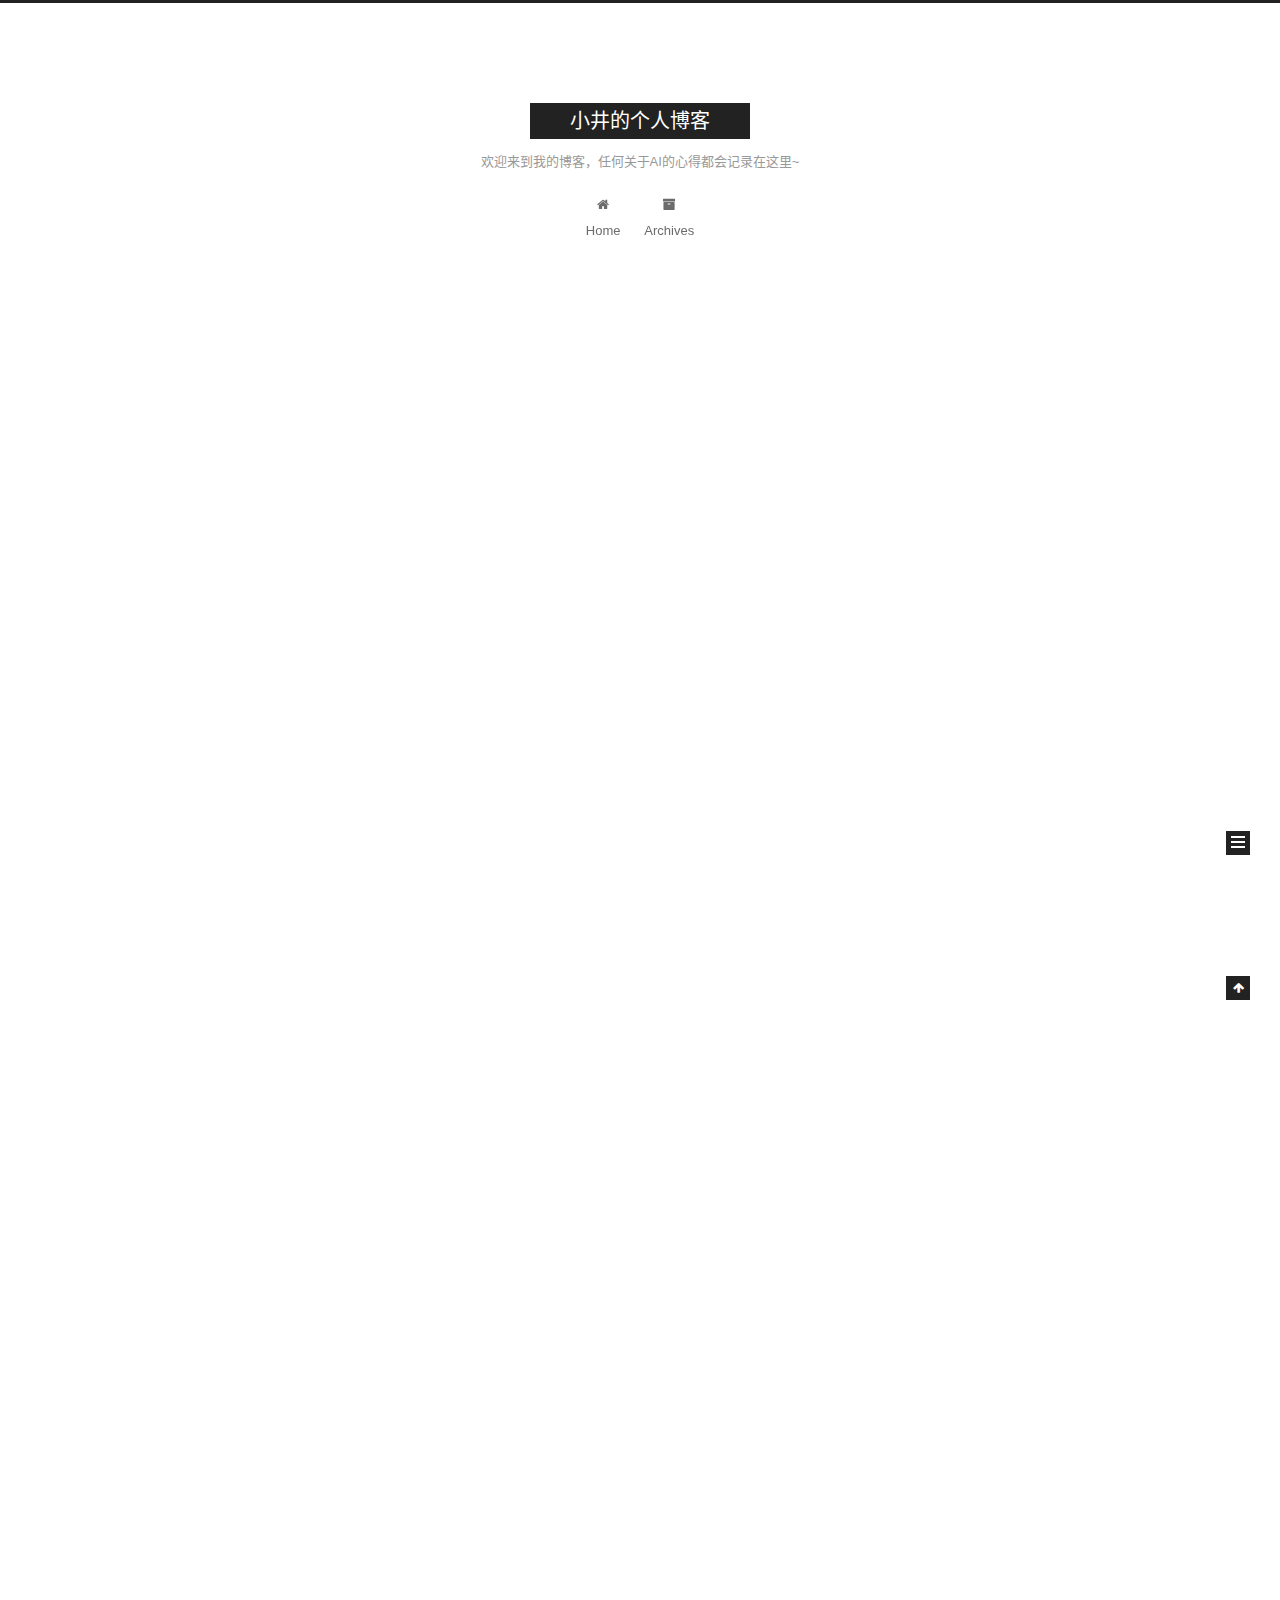
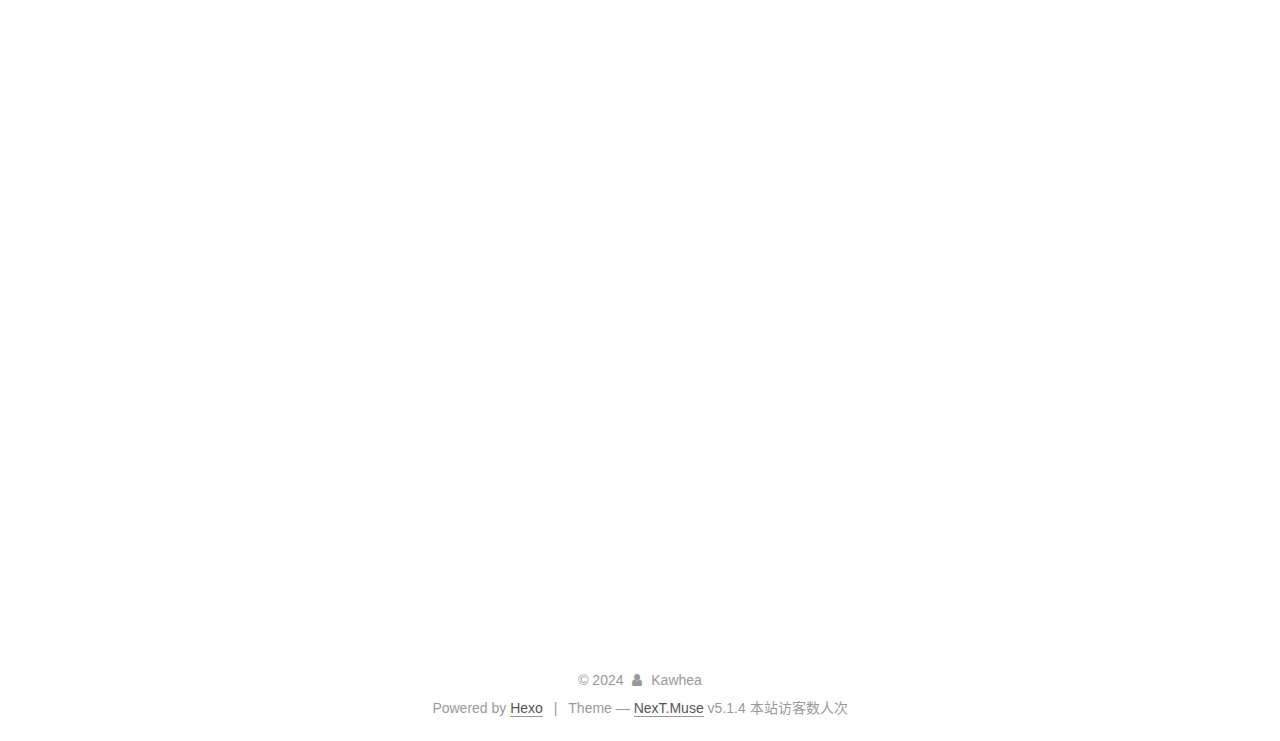
==== commit 39d24826: "Site updated: 2024-02-03 16:45:18" ====
--- a/index.html
+++ b/index.html
@@ -229,7 +229,7 @@
   
   
   <div class="post-block">
-    <link itemprop="mainEntityOfPage" href="http://example.com/2024/02/01/test/">
+    <link itemprop="mainEntityOfPage" href="http://example.com/2024/02/01/chatgpt/">
 
     <span hidden itemprop="author" itemscope itemtype="http://schema.org/Person">
       <meta itemprop="name" content="">
@@ -248,7 +248,7 @@
         
           <h1 class="post-title" itemprop="name headline">
                 
-                <a class="post-title-link" href="/2024/02/01/test/" itemprop="url">test</a></h1>
+                <a class="post-title-link" href="/2024/02/01/chatgpt/" itemprop="url">简单几步教小白用上GPT（2024年2月更新）</a></h1>
         
 
         <div class="post-meta">
@@ -300,138 +300,52 @@
       
         
           
-            
-          
-        
-      
-    </div>
-    
-    
-    
-
-    
-
-    
-
-    
-
-    <footer class="post-footer">
-      
-
-      
-
-      
-
-      
-      
-        <div class="post-eof"></div>
-      
-    </footer>
-  </div>
-  
-  
-  
-  </article>
-
-
-    
-      
-
-  
-
-  
-  
-  
-
-  <article class="post post-type-normal" itemscope itemtype="http://schema.org/Article">
-  
-  
-  
-  <div class="post-block">
-    <link itemprop="mainEntityOfPage" href="http://example.com/2024/02/01/hello-world/">
-
-    <span hidden itemprop="author" itemscope itemtype="http://schema.org/Person">
-      <meta itemprop="name" content="">
-      <meta itemprop="description" content="">
-      <meta itemprop="image" content="/images/avatar.gif">
-    </span>
-
-    <span hidden itemprop="publisher" itemscope itemtype="http://schema.org/Organization">
-      <meta itemprop="name" content="小井的个人博客">
-    </span>
-
-    
-      <header class="post-header">
-
-        
-        
-          <h1 class="post-title" itemprop="name headline">
-                
-                <a class="post-title-link" href="/2024/02/01/hello-world/" itemprop="url">Hello World</a></h1>
-        
-
-        <div class="post-meta">
-          <span class="post-time">
-            
-              <span class="post-meta-item-icon">
-                <i class="fa fa-calendar-o"></i>
-              </span>
-              
-                <span class="post-meta-item-text">Posted on</span>
-              
-              <time title="Post created" itemprop="dateCreated datePublished" datetime="2024-02-01T22:54:35+08:00">
-                2024-02-01
-              </time>
-            
-
-            
-
-            
-          </span>
-
-          
-
-          
-            
-          
-
-          
-          
-
-          
-
-          
-
-          
-
-        </div>
-      </header>
-    
-
-    
-    
-    
-    <div class="post-body" itemprop="articleBody">
-
-      
-      
-
-      
-        
-          
-            <p>Welcome to <a target="_blank" rel="noopener" href="https://hexo.io/">Hexo</a>! This is your very first post. Check <a target="_blank" rel="noopener" href="https://hexo.io/docs/">documentation</a> for more info. If you get any problems when using Hexo, you can find the answer in <a target="_blank" rel="noopener" href="https://hexo.io/docs/troubleshooting.html">troubleshooting</a> or you can ask me on <a target="_blank" rel="noopener" href="https://github.com/hexojs/hexo/issues">GitHub</a>.</p>
-<h2 id="Quick-Start"><a href="#Quick-Start" class="headerlink" title="Quick Start"></a>Quick Start</h2><h3 id="Create-a-new-post"><a href="#Create-a-new-post" class="headerlink" title="Create a new post"></a>Create a new post</h3><figure class="highlight bash"><table><tr><td class="gutter"><pre><span class="line">1</span><br></pre></td><td class="code"><pre><span class="line">$ hexo new <span class="string">&quot;My New Post&quot;</span></span><br></pre></td></tr></table></figure>
-
-<p>More info: <a target="_blank" rel="noopener" href="https://hexo.io/docs/writing.html">Writing</a></p>
-<h3 id="Run-server"><a href="#Run-server" class="headerlink" title="Run server"></a>Run server</h3><figure class="highlight bash"><table><tr><td class="gutter"><pre><span class="line">1</span><br></pre></td><td class="code"><pre><span class="line">$ hexo server</span><br></pre></td></tr></table></figure>
-
-<p>More info: <a target="_blank" rel="noopener" href="https://hexo.io/docs/server.html">Server</a></p>
-<h3 id="Generate-static-files"><a href="#Generate-static-files" class="headerlink" title="Generate static files"></a>Generate static files</h3><figure class="highlight bash"><table><tr><td class="gutter"><pre><span class="line">1</span><br></pre></td><td class="code"><pre><span class="line">$ hexo generate</span><br></pre></td></tr></table></figure>
-
-<p>More info: <a target="_blank" rel="noopener" href="https://hexo.io/docs/generating.html">Generating</a></p>
-<h3 id="Deploy-to-remote-sites"><a href="#Deploy-to-remote-sites" class="headerlink" title="Deploy to remote sites"></a>Deploy to remote sites</h3><figure class="highlight bash"><table><tr><td class="gutter"><pre><span class="line">1</span><br></pre></td><td class="code"><pre><span class="line">$ hexo deploy</span><br></pre></td></tr></table></figure>
-
-<p>More info: <a target="_blank" rel="noopener" href="https://hexo.io/docs/one-command-deployment.html">Deployment</a></p>
+            <h1 id="前言"><a href="#前言" class="headerlink" title="前言"></a>前言</h1><p>之前注册 ChatGPT 除了有一个海外邮箱，还需要海外的手机号接码，一般都是推荐一些虚拟手机号接码平台，但是现在更简单，更傻瓜的教程来了！</p>
+<p>只需要你会科学上网，即可注册，不会也没关系，接着往下看就行了！</p>
+<p>已经有账户或者注册完后想要升级Plus的同学可以看我的这篇文章</p>
+<h1 id="原理是什么？"><a href="#原理是什么？" class="headerlink" title="原理是什么？"></a>原理是什么？</h1><p>由于我们开通账户需要海外的邮箱和手机号，非常麻烦，所以我们通过虚拟信用卡平台的方式来解决开通账号以及升级账号的一系列问题。</p>
+<h1 id="有风险吗？"><a href="#有风险吗？" class="headerlink" title="有风险吗？"></a>有风险吗？</h1><p>市面上有多个虚拟卡平台，大家可以自己选择，我这里推荐一个用户友好、操作简便的平台，全流程仅需约2分钟。这对缺乏国外信用卡的用户来说是一个完美的解决方案。注册链接：</p>
+<p><a target="_blank" rel="noopener" href="https://bewildcard.com/i/GPT0501">WildCard | 一分钟开卡，轻松订阅海外软件服务</a>。</p>
+<p>这是一家国内公司，通过支付宝实名认证，安全无忧。</p>
+<p>开通的是有效期2年的虚拟信用卡，开卡费包含两年年费，大约100元RMB，每天的成本其实也就不到2毛钱。没有其他费用，且可以根据个人需求充值。</p>
+<h1 id="账号是否属于我本人？"><a href="#账号是否属于我本人？" class="headerlink" title="账号是否属于我本人？"></a>账号是否属于我本人？</h1><p>虚拟信用卡的身份都是一一对应的，也就是说我们所开通的虚拟信用卡不会和别人共享，这就意味着后续的GPT账号也是我们自己的，<strong>一人一号</strong>，不存在和别人所谓“拼车”以及账号被人恶意修改密码和找回的风险，用起来更安心。</p>
+<h1 id="怎么快速注册？"><a href="#怎么快速注册？" class="headerlink" title="怎么快速注册？"></a>怎么快速注册？</h1><h3 id="第一步-注册账号"><a href="#第一步-注册账号" class="headerlink" title="第一步 注册账号"></a>第一步 注册账号</h3><p>首先会进到WildCard的主页，我们直接点右上角的注册按钮即可，注册界面如果没有填邀请码的话可以填上<strong>【GPT0501】（可以帮大家省去2美刀的开卡费哦~）</strong></p>
+<p><img src="https://kawhea.oss-cn-chengdu.aliyuncs.com/img/202402012358980.png" alt="image-20240201235835885"></p>
+<h3 id="第二步-身份认证"><a href="#第二步-身份认证" class="headerlink" title="第二步 身份认证"></a>第二步 身份认证</h3><p>这里需要身份认证，这个网站提供了支付宝的认证方式，我们直接选第一个就可以。</p>
+<p><img src="https://kawhea.oss-cn-chengdu.aliyuncs.com/img/202402020000198.png" alt="image-20240202000000102"></p>
+<h3 id="第三步-填写个人信息"><a href="#第三步-填写个人信息" class="headerlink" title="第三步 填写个人信息"></a>第三步 填写个人信息</h3><p>填写好我们的个人信息后，接着点击下一步。</p>
+<p><img src="https://kawhea.oss-cn-chengdu.aliyuncs.com/img/202402020001030.png" alt="image-20240202000146945"></p>
+<h3 id="第四步-支付宝App扫码验证"><a href="#第四步-支付宝App扫码验证" class="headerlink" title="第四步 支付宝App扫码验证"></a>第四步 支付宝App扫码验证</h3><p>用支付宝扫码验证一下。</p>
+<p><img src="https://kawhea.oss-cn-chengdu.aliyuncs.com/img/202402020003341.png" alt="image-20240202000319280"></p>
+<p><img src="https://kawhea.oss-cn-chengdu.aliyuncs.com/img/202402020005269.png" alt="image-20240202000525017"></p>
+<h3 id="第五步-选取卡片期限"><a href="#第五步-选取卡片期限" class="headerlink" title="第五步 选取卡片期限"></a>第五步 选取卡片期限</h3><p><strong>【这里一定要选择两年的期限，否则会影响后续GPT账号的开通和升级！！】</strong></p>
+<p><img src="https://kawhea.oss-cn-chengdu.aliyuncs.com/img/202402020004943.png" alt="image-20240202000448832"></p>
+<h3 id="第六步-注册GPT账号"><a href="#第六步-注册GPT账号" class="headerlink" title="第六步 注册GPT账号"></a>第六步 注册GPT账号</h3><p>1、支付完成，进入首页后我们选择“<strong>一键注册OpenAI</strong>”来注册我们的GPT账号</p>
+<p><img src="https://kawhea.oss-cn-chengdu.aliyuncs.com/img/202402020012762.png" alt="image-20240202001241675"></p>
+<p>2、点击一键注册和购买账号个数，这里会有一个0.99元的注册费用，我们选择现金购买（如果卡里有余额也可以用余额支付的）用微信扫码支付即可</p>
+<p><img src="https://kawhea.oss-cn-chengdu.aliyuncs.com/img/202402020014453.png" alt="image-20240202001452398"></p>
+<p>3、支付成功后，我们的申请次数从0变成了1，此时我们直接点击“注册OpenAI账号”</p>
+<ul>
+<li>这里需要注意的是，输入的邮箱就是后续我们登录GPT的账号，例如我的邮箱就是<code>xiaojing@be.email</code>所以要记好自己输入的邮箱名称，不过忘了也没关系，可以在账号申请记录中看到我们的邮箱</li>
+</ul>
+<p><img src="https://kawhea.oss-cn-chengdu.aliyuncs.com/img/202402020017859.png" alt="image-20240202001757812"></p>
+<p><img src="https://kawhea.oss-cn-chengdu.aliyuncs.com/img/202402020018351.png" alt="image-20240202001854306"></p>
+<p>4、注册需要一点时间，我们稍微等待一下注册结果即可</p>
+<p><img src="https://kawhea.oss-cn-chengdu.aliyuncs.com/img/202402020020803.png" alt="image-20240202002046752"></p>
+<h3 id="第七步-登录GPT"><a href="#第七步-登录GPT" class="headerlink" title="第七步 登录GPT"></a>第七步 登录GPT</h3><p>GPT的官网是<a href="chat.openai.com">ChatGPT</a>，网址是chat.openai.com，国内有很多盗版，千万不要点错了！进入官网之后按照我们之前拿到的账号和密码登录就可以</p>
+<p><img src="https://kawhea.oss-cn-chengdu.aliyuncs.com/img/202402020143431.png" alt="image-20240202014339378"></p>
+<h3 id="第八步-大功告成！"><a href="#第八步-大功告成！" class="headerlink" title="第八步 大功告成！"></a>第八步 大功告成！</h3><p>现在我们已经进入了GPT的主页，之后就是随心所欲的提问啦</p>
+<p><img src="https://kawhea.oss-cn-chengdu.aliyuncs.com/img/202402020144432.png" alt="image-20240202014452359"></p>
+<h1 id="Q-A"><a href="#Q-A" class="headerlink" title="Q&amp;A"></a>Q&amp;A</h1><p>Q：我忘记了自己的GPT账号和密码怎么办？</p>
+<p>A：可以在 【工具箱】 - 【OpenAI账户】 - 【账号记录】 中看到自己的账号和密码，如下图所示</p>
+<p><img src="https://kawhea.oss-cn-chengdu.aliyuncs.com/img/202402020132264.png" alt="image-20240202013251107"></p>
+<p>Q：为什么我有了账号还是登不上GPT？</p>
+<p>A：GPT需要“科学上网”，并且在选择节点时必须是香港之外的节点，建议选择<strong>【新加坡】【日本】【台湾】</strong>等节点。</p>
+<p>Q：怎么科学上网？</p>
+<p>A：如果之前有科学上网的方式，直接挂上VPN即可，如果没有的话，这个网站也提供了方式，在 【工具箱】 - 【海外家庭网络】中，可以按需选择。</p>
+<p><img src="https://kawhea.oss-cn-chengdu.aliyuncs.com/img/202402020136241.png" alt="image-20240202013649177"></p>
+<p>Q：为什么我不能使用GPT-Plus？</p>
+<p>A：GPT-Plus需要额外收费，官方的充值价格是20美刀&#x2F;月，但是由于支付环境的影响，国内很难通过官方渠道进行充值，这个网站也提供了一键升级Plus的解决方案，详细可以看我的另一篇文章</p>
 
           
         
@@ -513,7 +427,7 @@
               
                 <a href="/archives/%20%7C%7C%20archive">
               
-                  <span class="site-state-item-count">2</span>
+                  <span class="site-state-item-count">1</span>
                   <span class="site-state-item-name">posts</span>
                 </a>
               </div>
@@ -522,6 +436,15 @@
             
 
             
+              
+              
+              <div class="site-state-item site-state-tags">
+                
+                  <span class="site-state-item-count">1</span>
+                  <span class="site-state-item-name">tags</span>
+                
+              </div>
+            
 
           </nav>
 
@@ -554,7 +477,8 @@
 
     <footer id="footer" class="footer">
       <div class="footer-inner">
-        <div class="copyright">&copy; <span itemprop="copyrightYear">2024</span>
+        <script async src="https://busuanzi.ibruce.info/busuanzi/2.3/busuanzi.pure.mini.js"></script>
+<div class="copyright">&copy; <span itemprop="copyrightYear">2024</span>
   <span class="with-love">
     <i class="fa fa-user"></i>
   </span>
@@ -576,6 +500,10 @@
 
 
 
+
+<span id="busuanzi_container_site_uv">
+  本站访客数<span id="busuanzi_value_site_uv"></span>人次
+</span>
 
         
 
